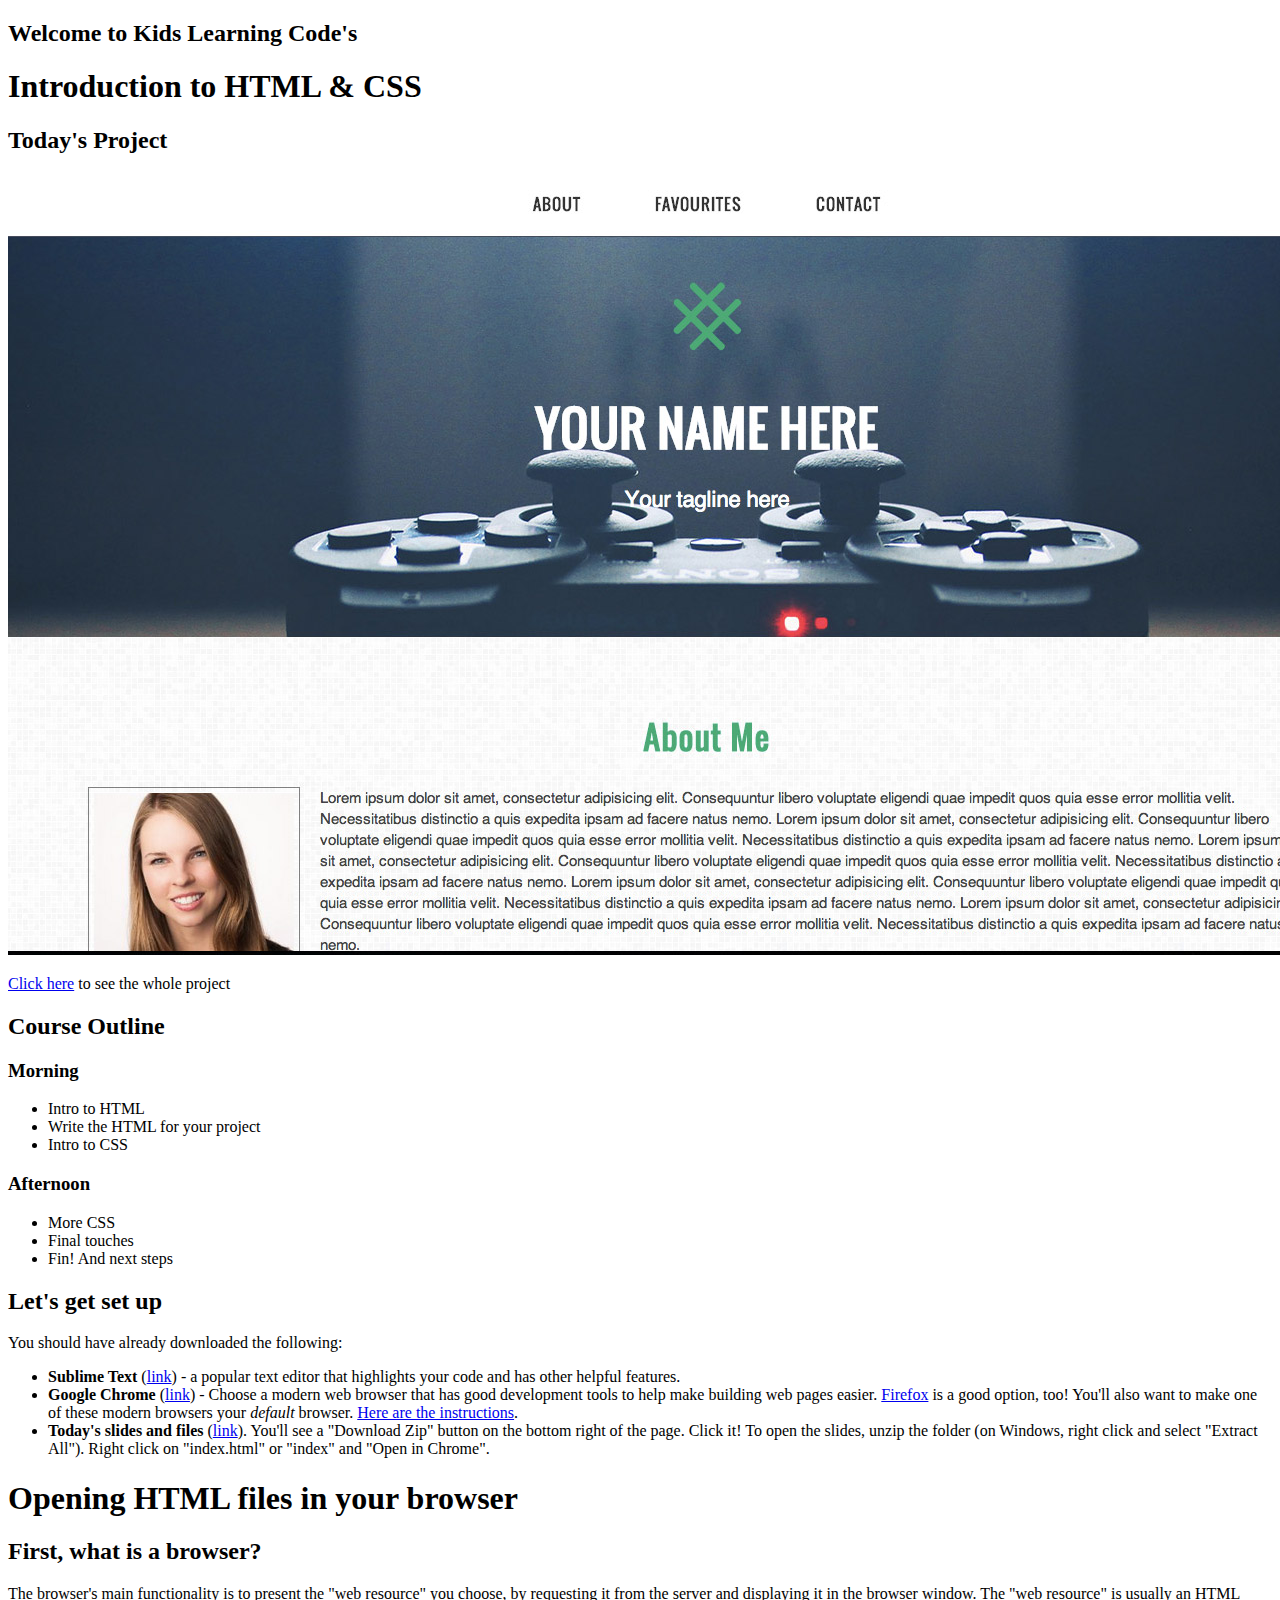
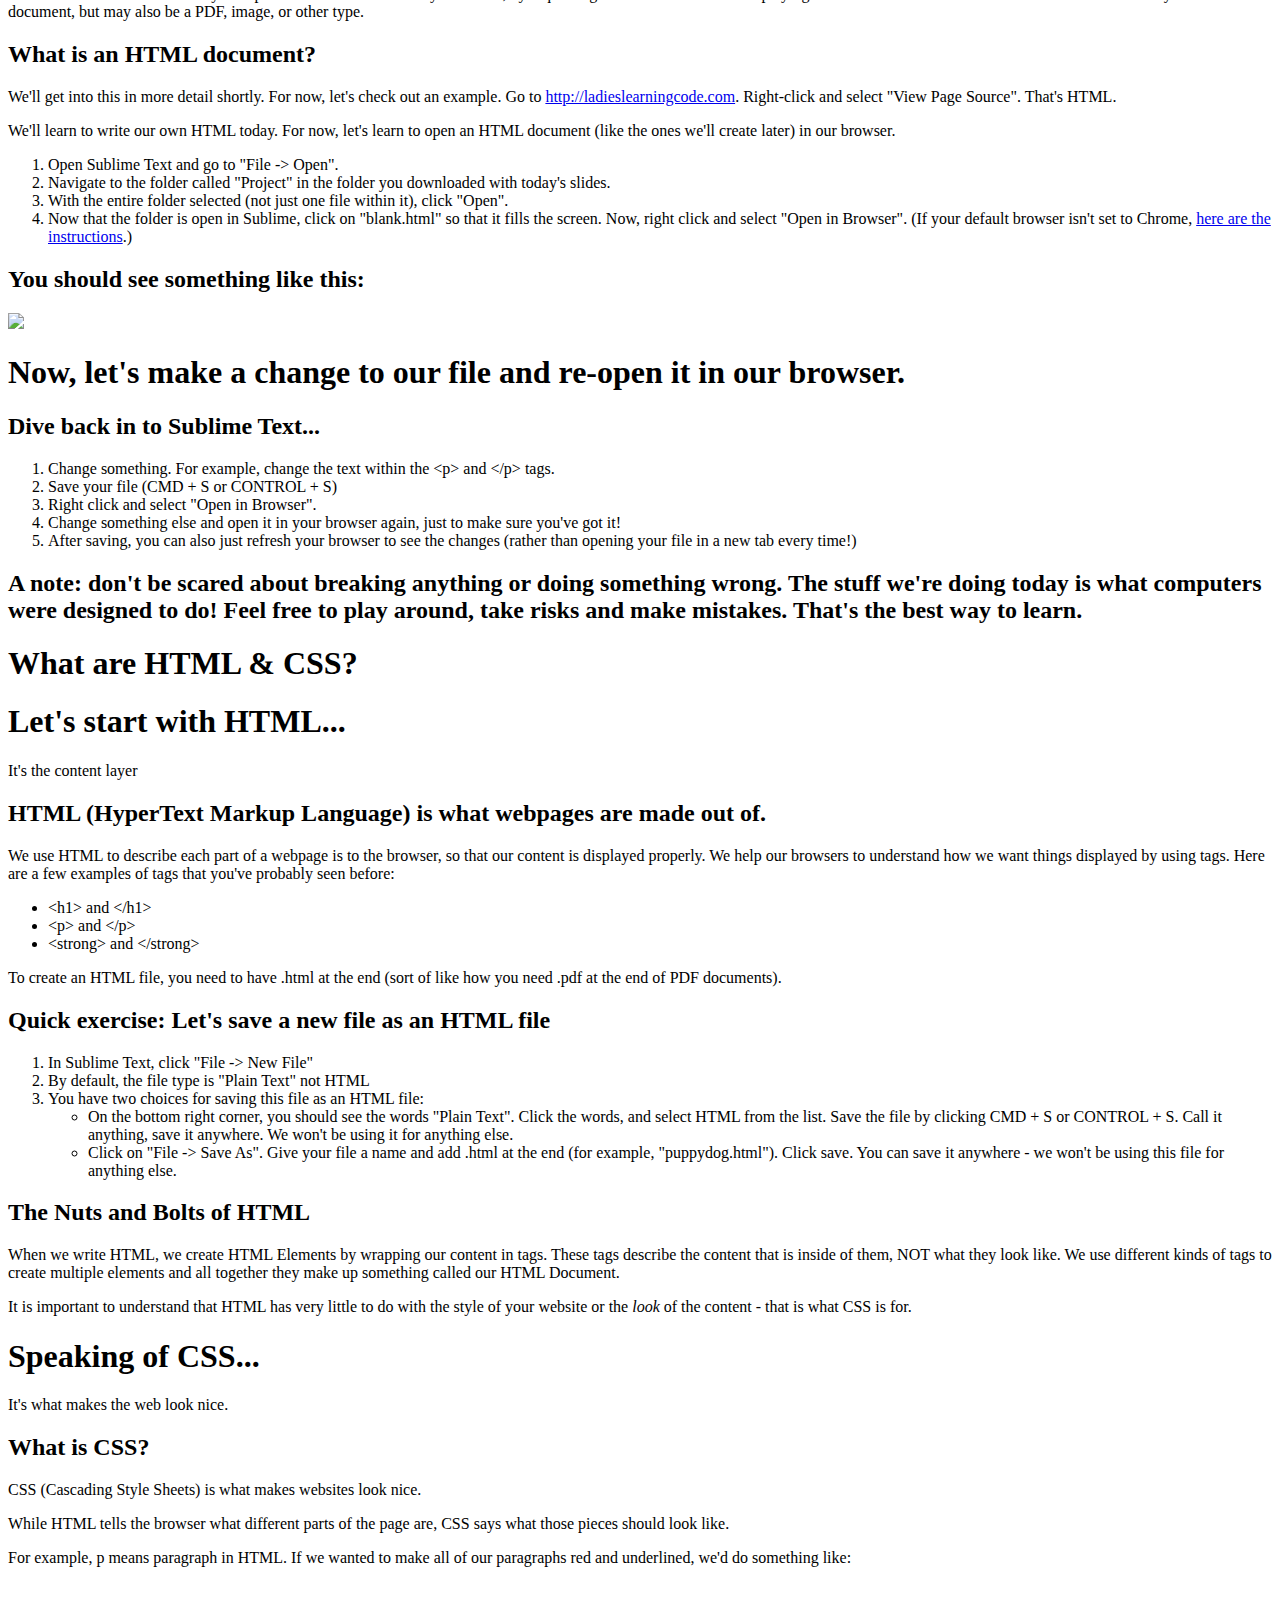
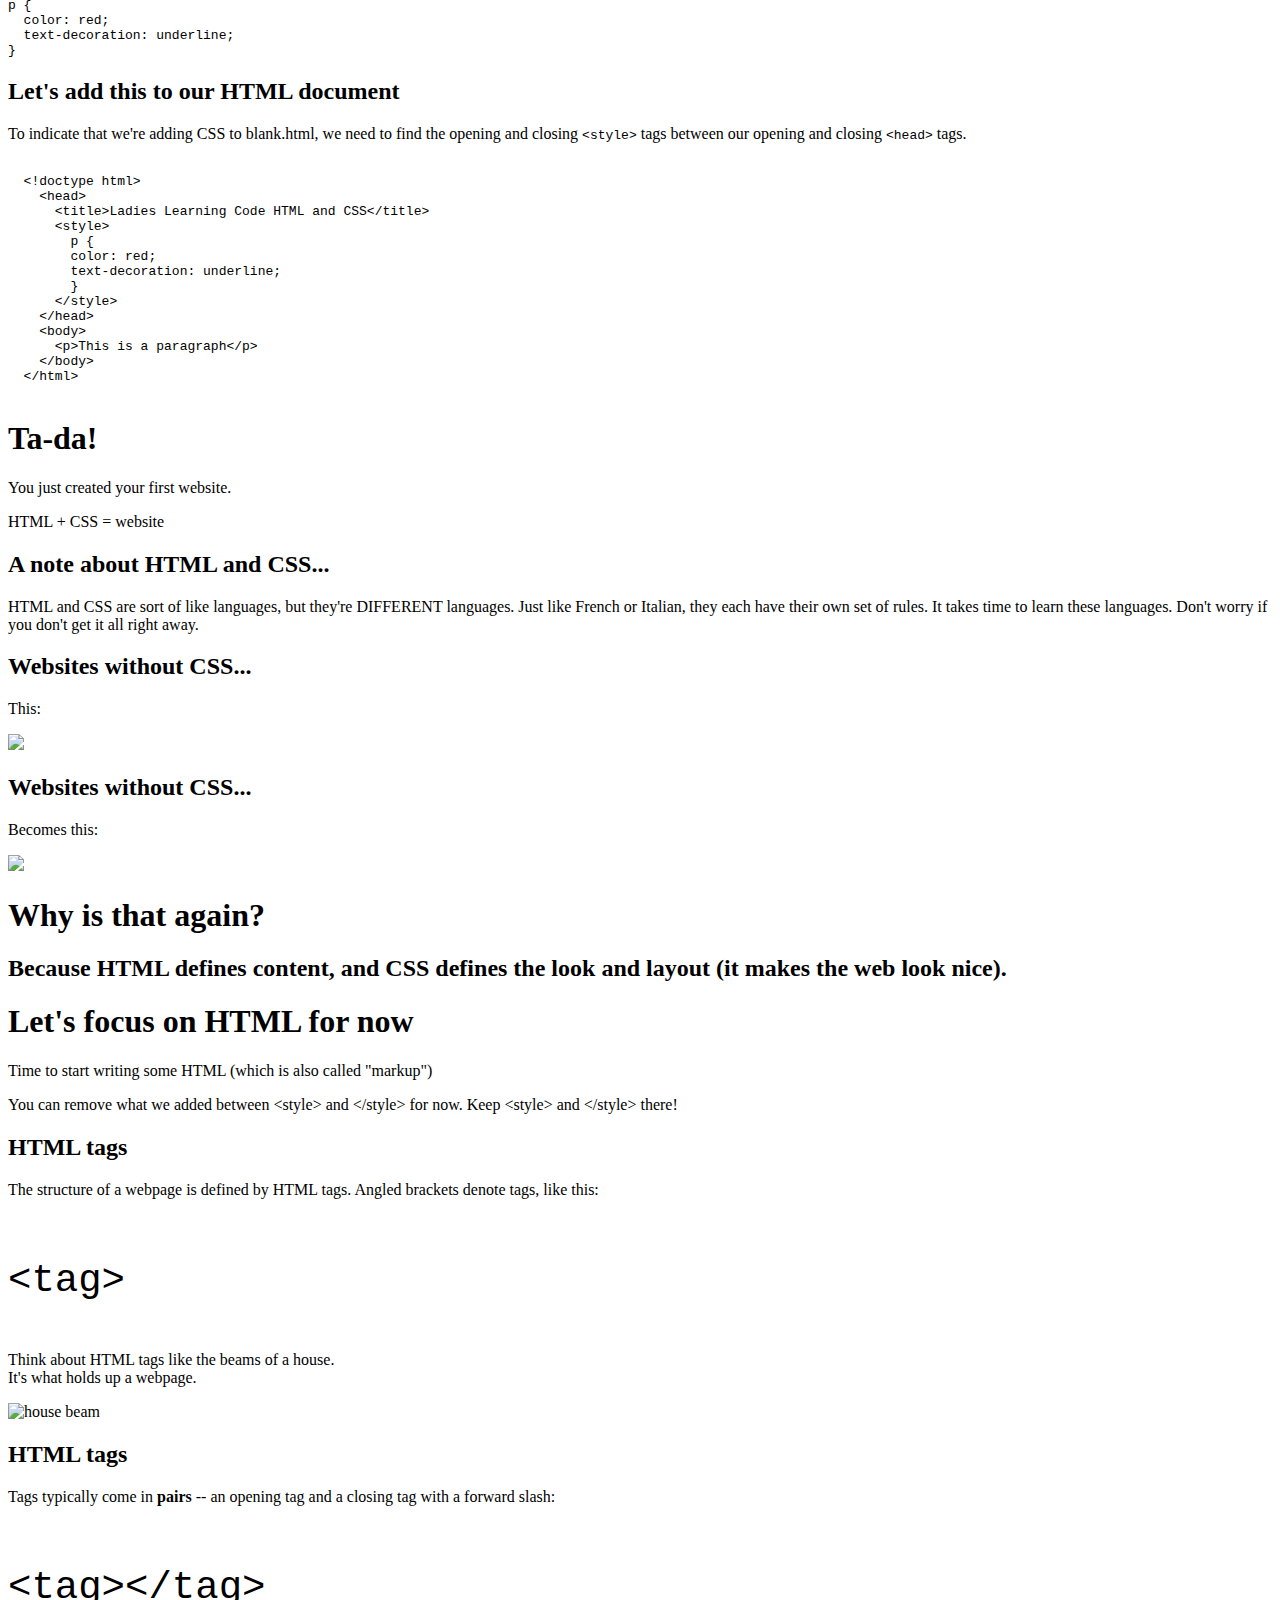
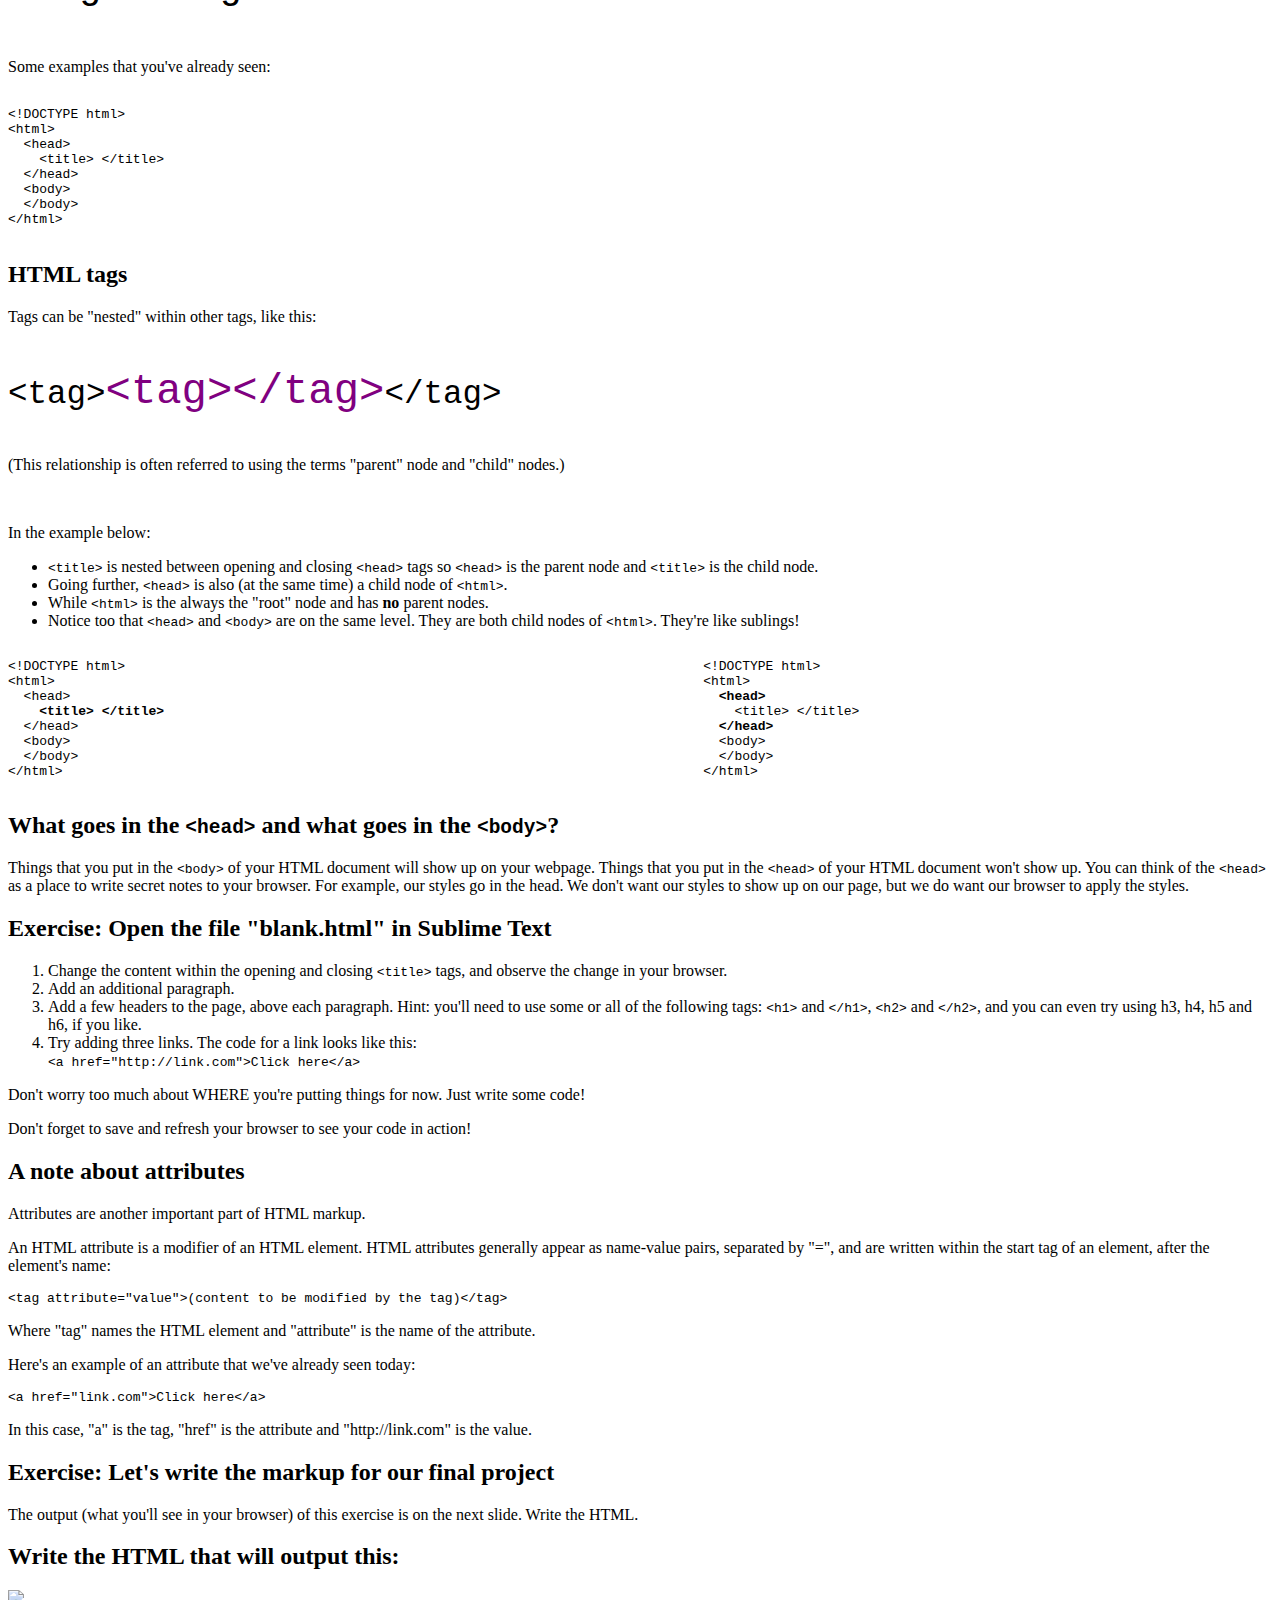
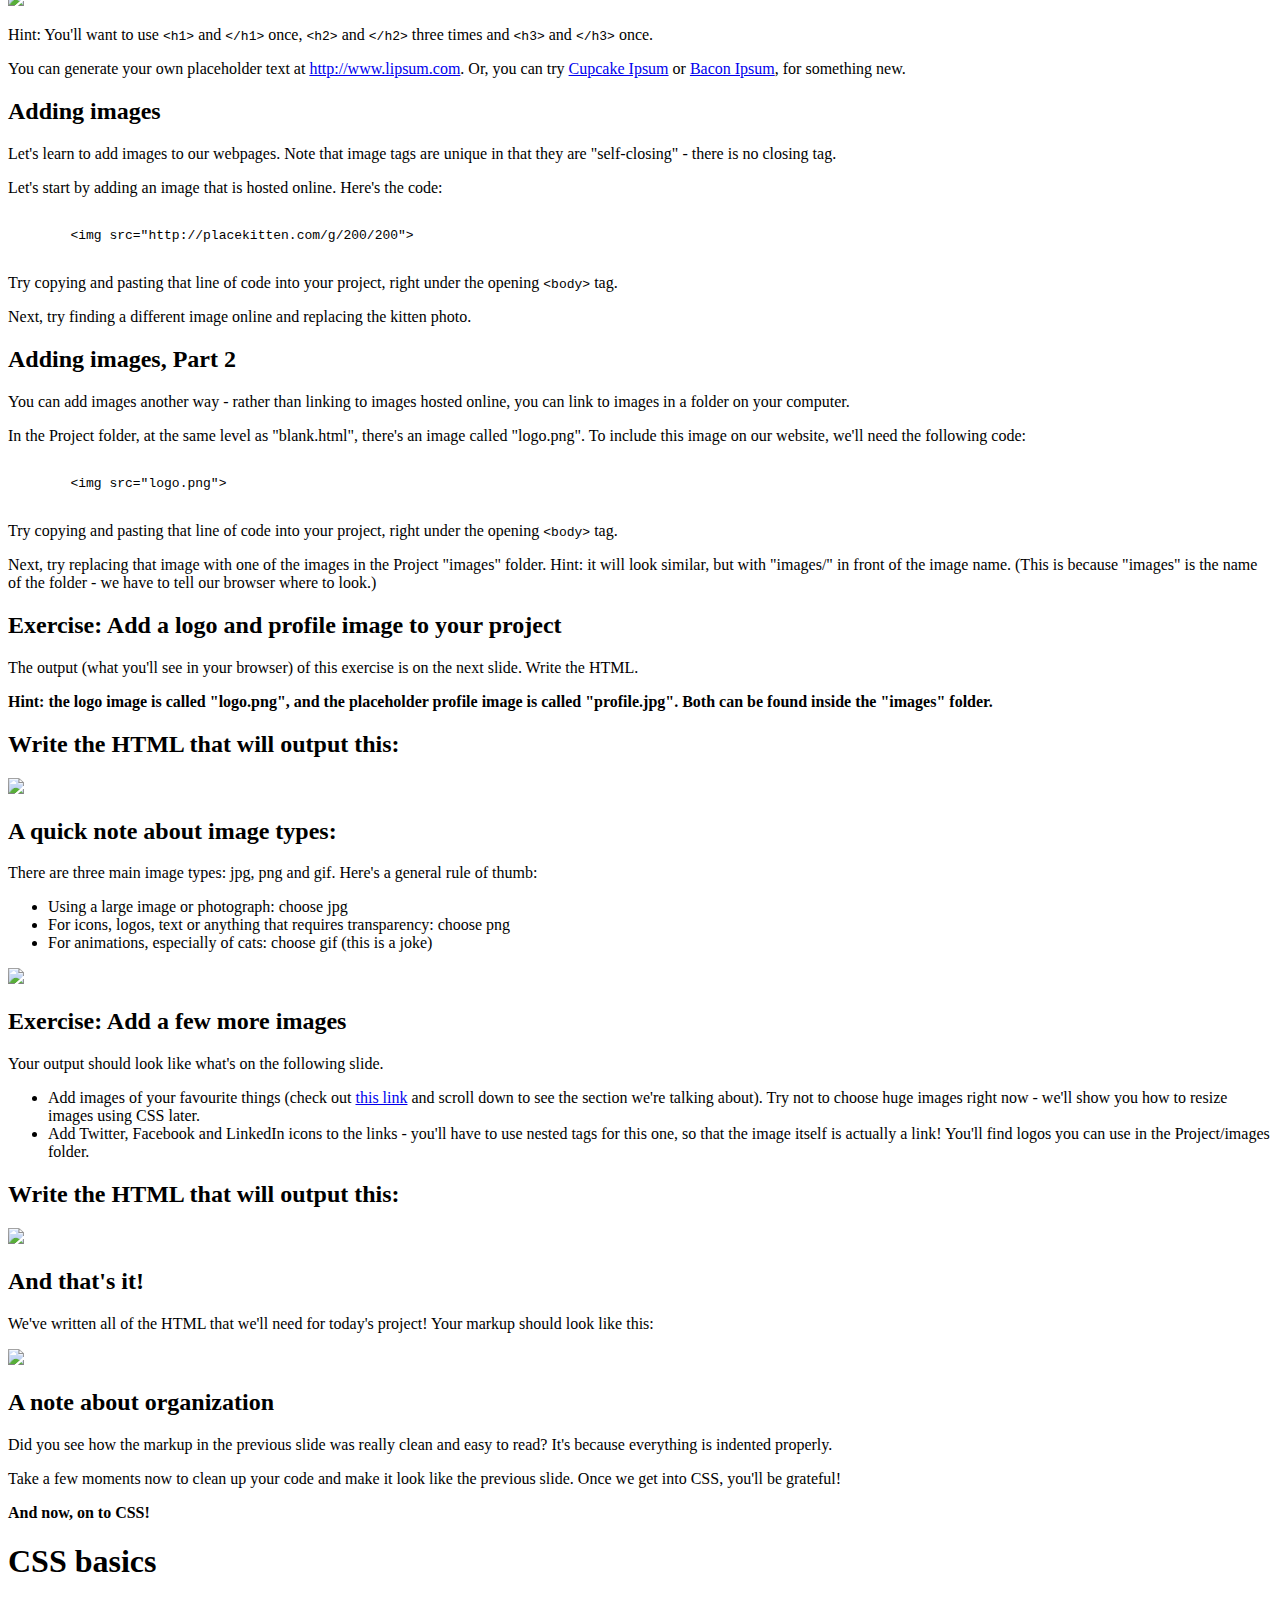
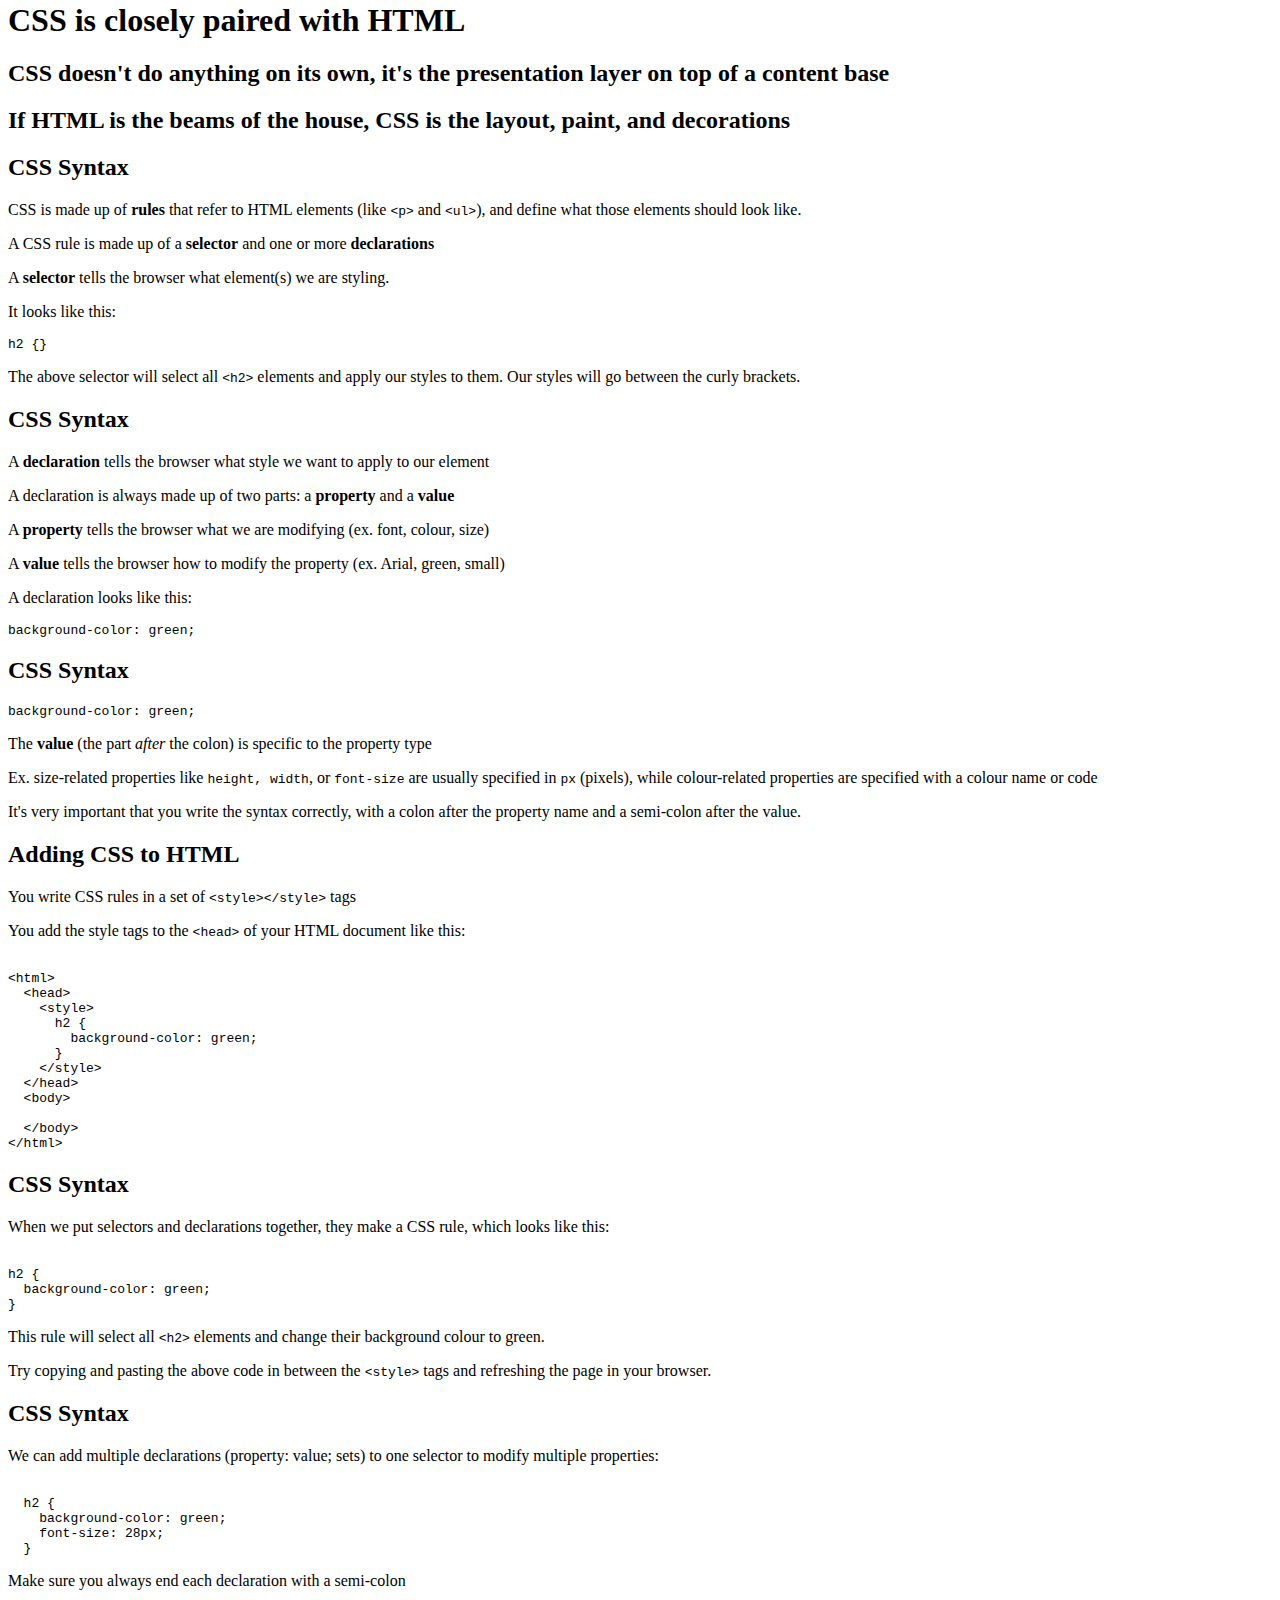
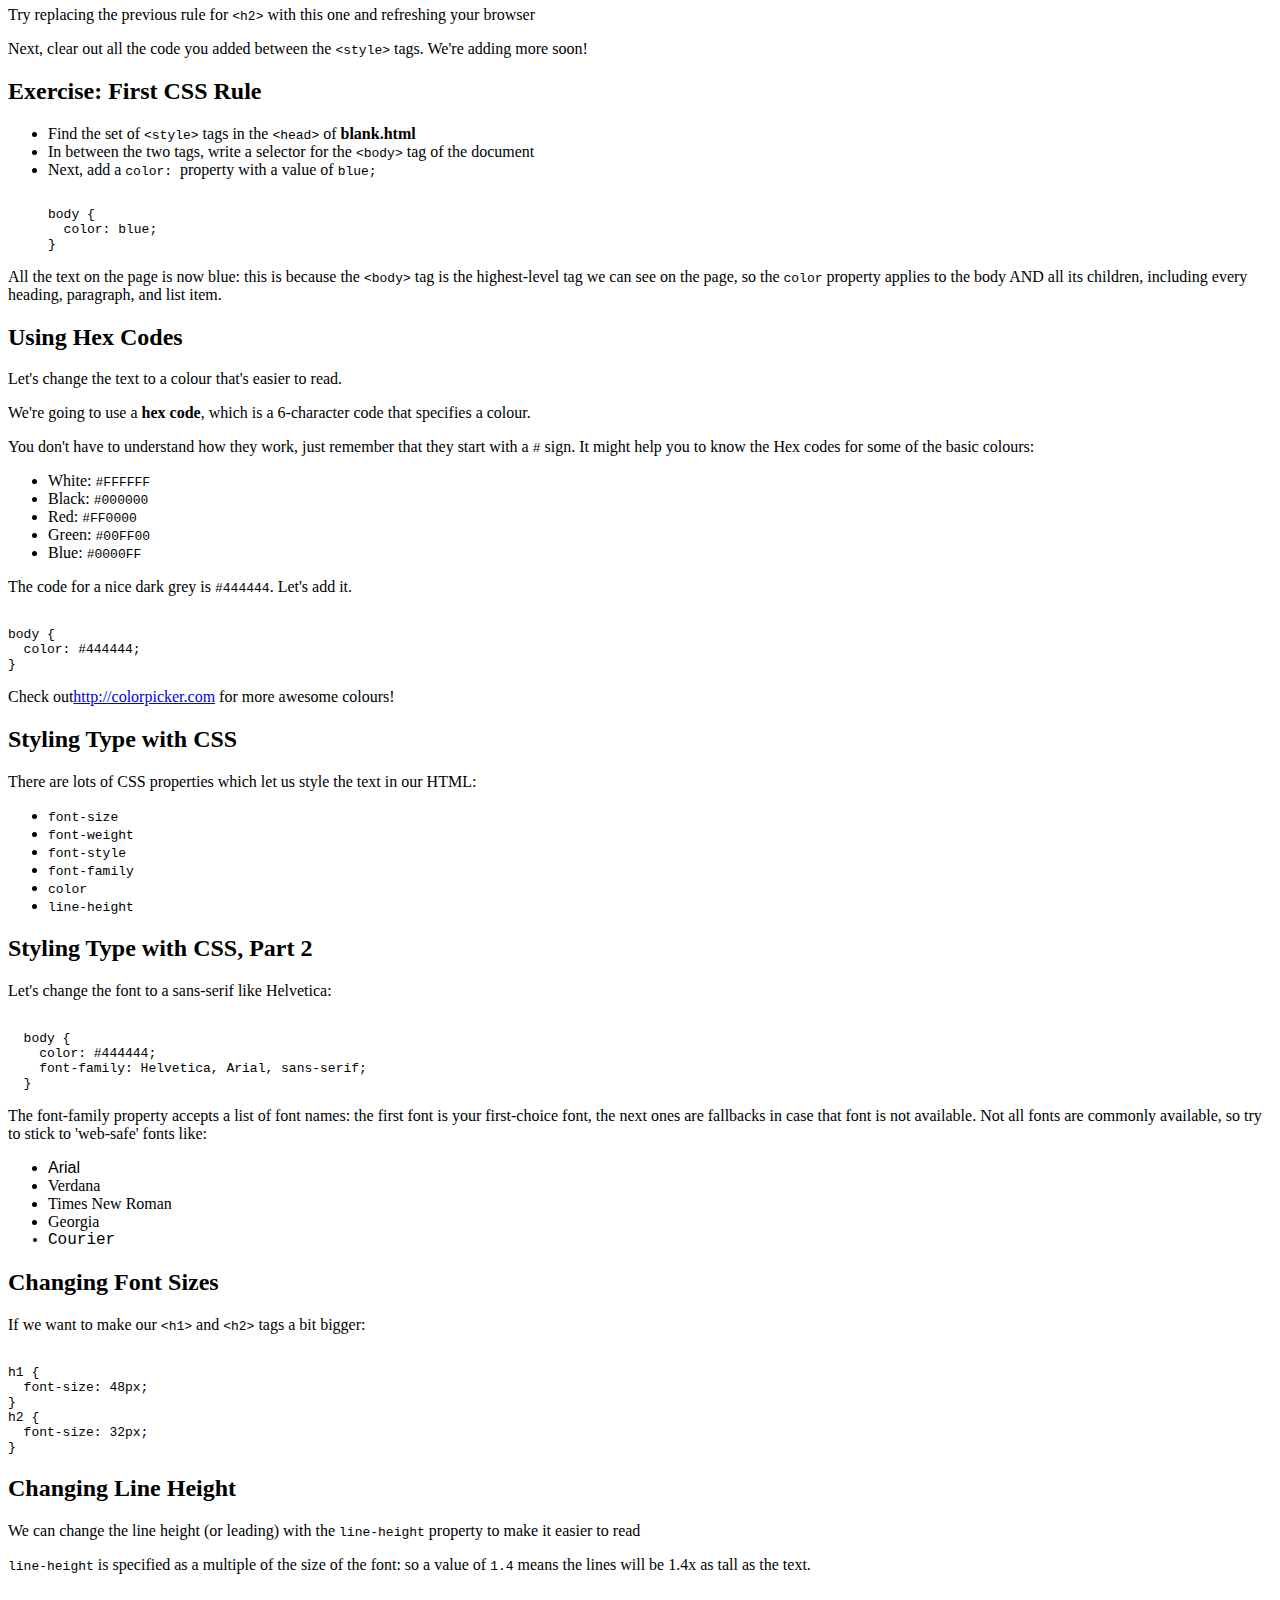
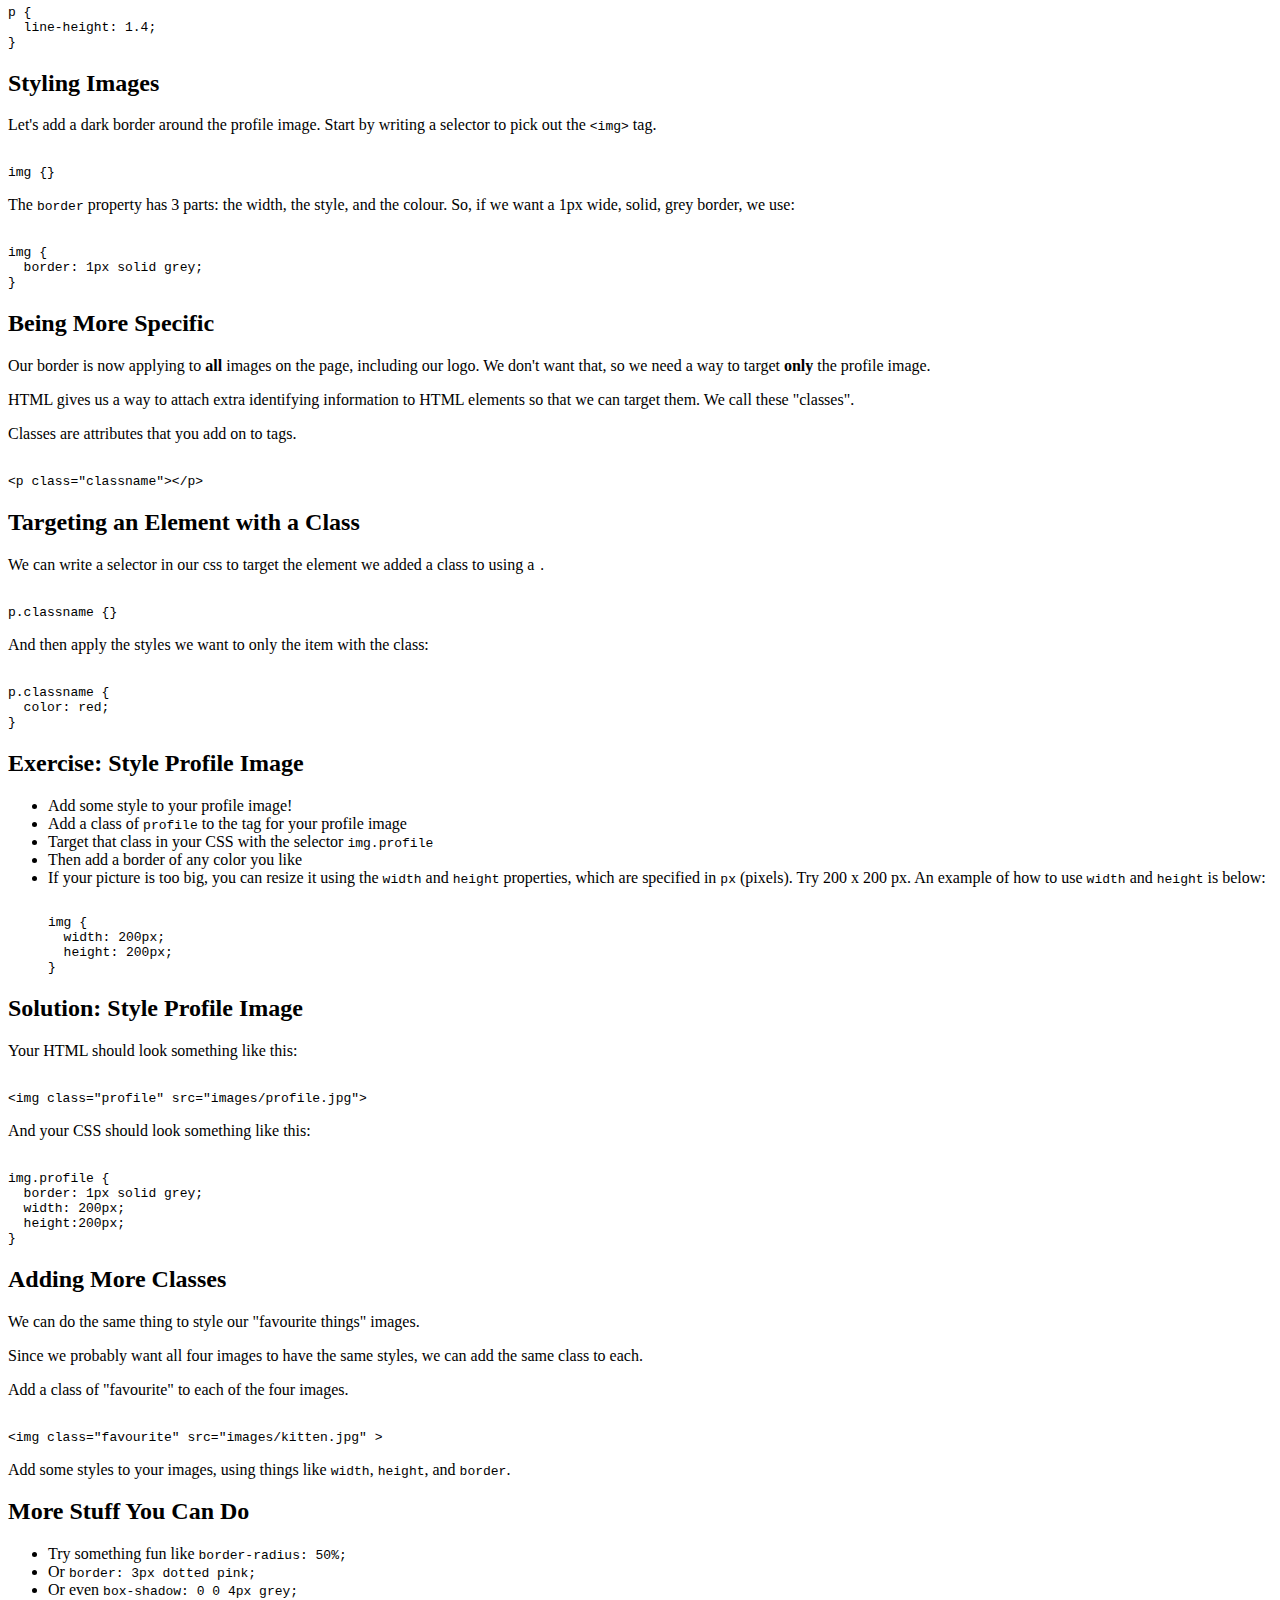
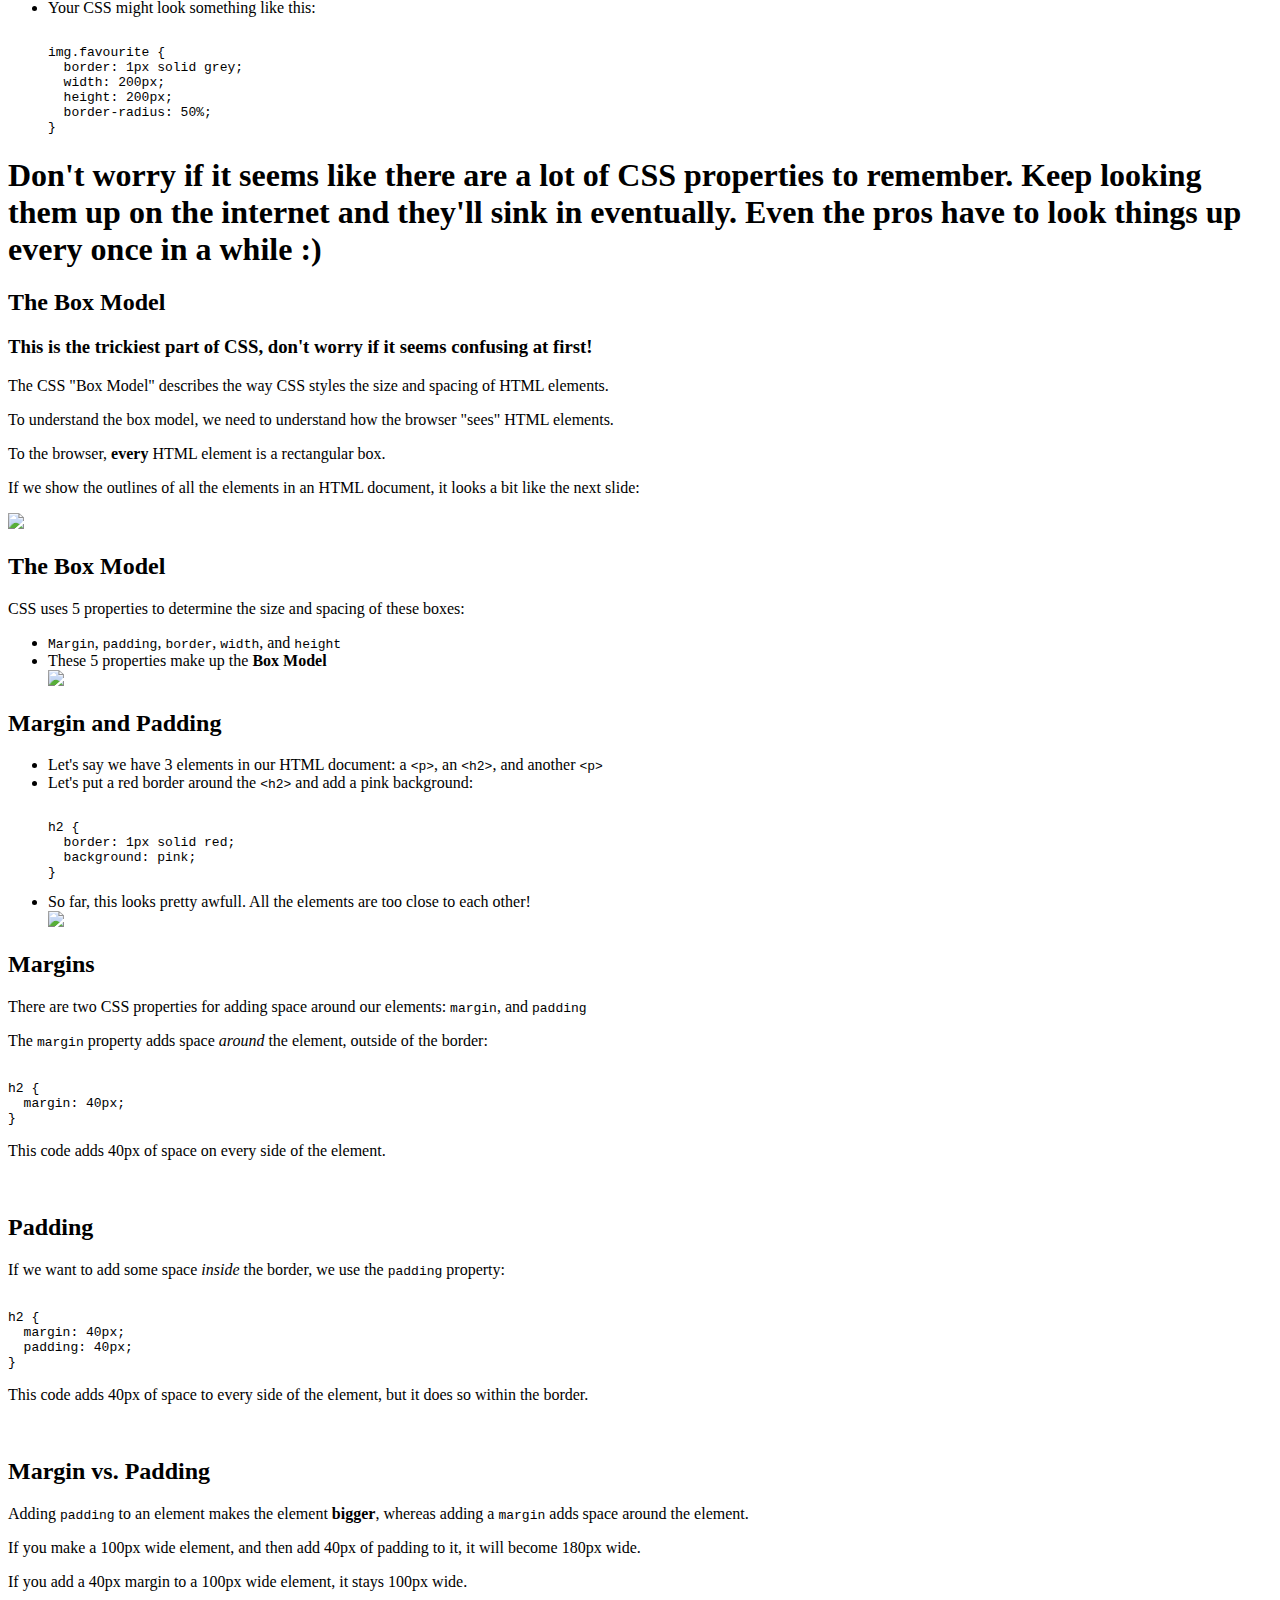
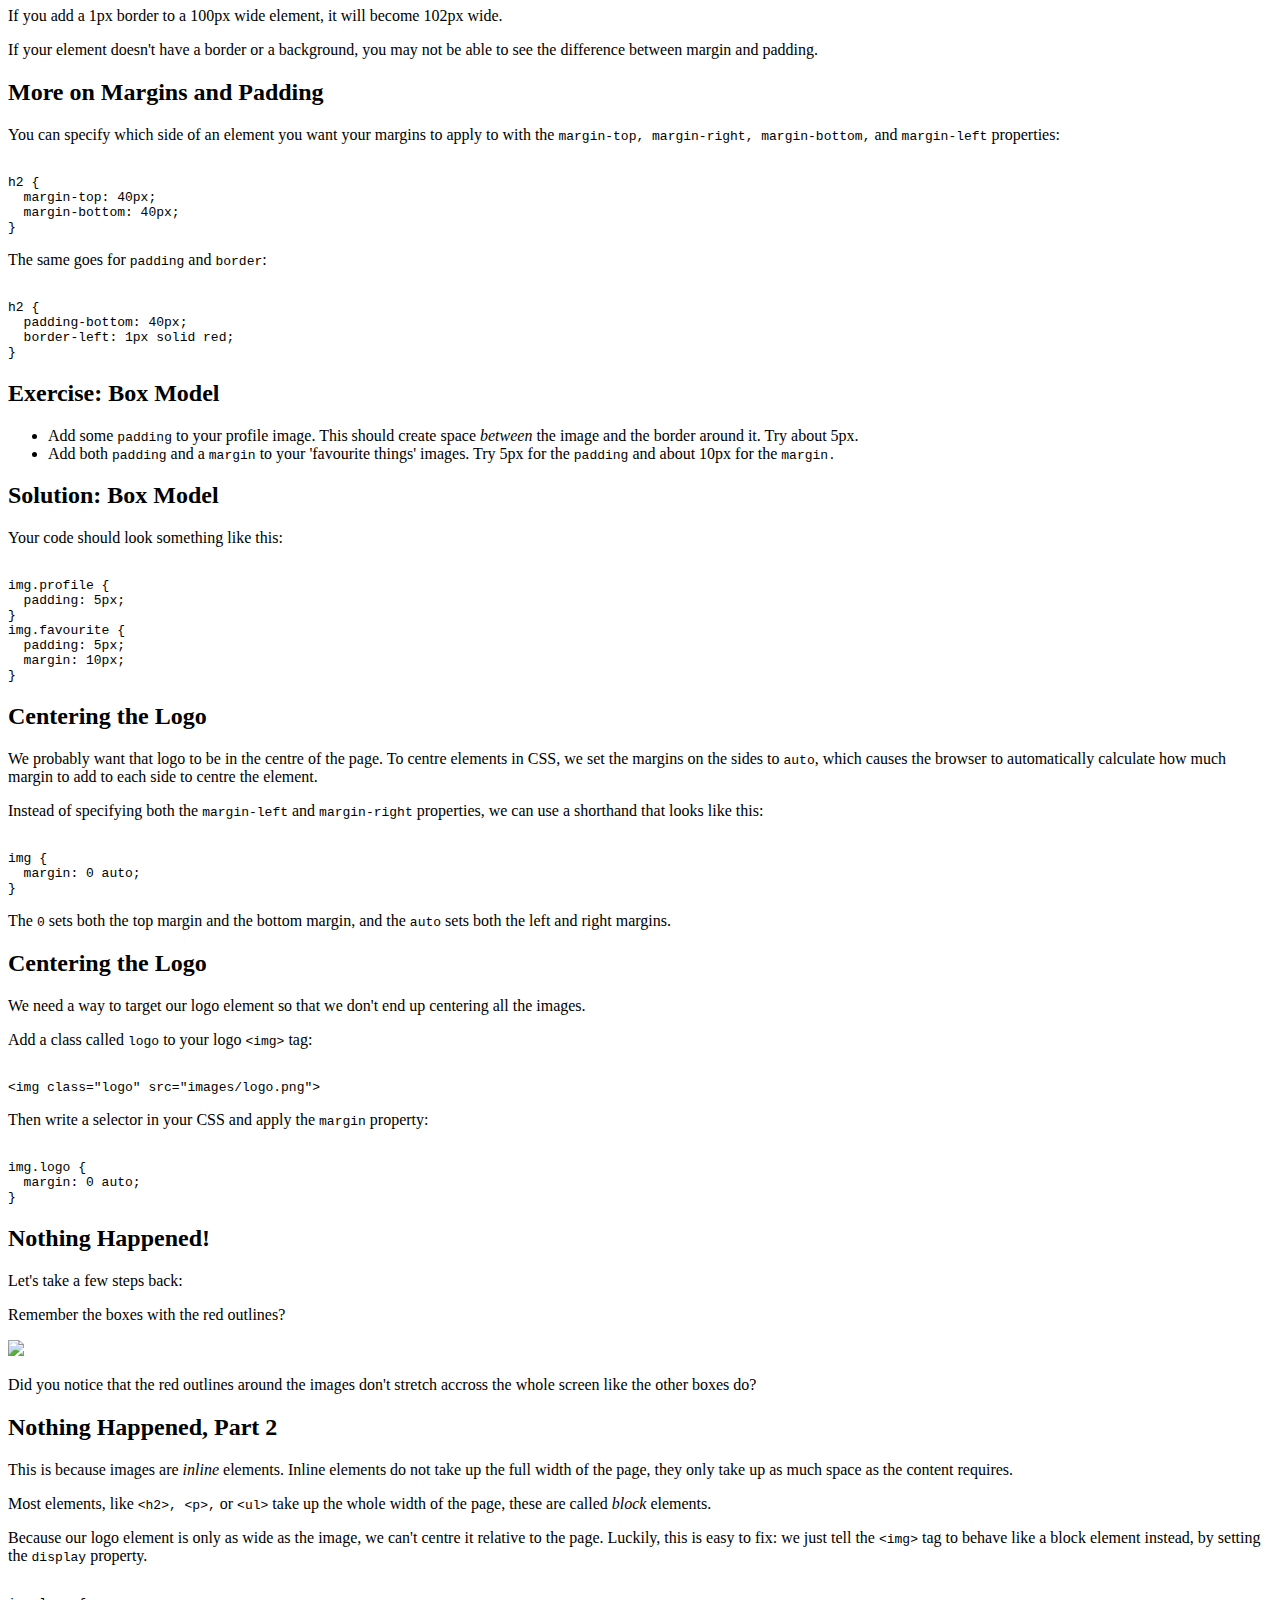
==== index.html @ 340ab6b1 "update project screenshot" ====
<!DOCTYPE html>
<html>
<head>
  <meta charset="utf-8">
  <title>Kids Learning Code - HTML &plus; CSS</title>
  <meta name="viewport" content="width=1280">

  <!-- CoderDeck core and extension CSS files -->
  <link rel="stylesheet" href="src/deck.js/core/deck.core.css" type="text/css">
  <link rel="stylesheet" href="src/deck.js/extensions/navigation/deck.navigation.css">
  <link rel="stylesheet" href="src/deck.js/extensions/status/deck.status.css">
  <link rel="stylesheet" href="src/deck.js/extensions/hash/deck.hash.css">
  <link rel="stylesheet" href="src/deck.js/extensions/menu/deck.menu.css">
  <link rel="stylesheet" href="src/css/prettify.css">
  <link rel="stylesheet" href="src/css/deck.coder.css">
  <link rel="stylesheet" href="src/codemirror/lib/codemirror.css">
  <link rel="stylesheet" href="src/codemirror/theme/default.css">
  <link rel="stylesheet" href="src/prism.css">

  <!-- Custom for LLC -->
  <link href='http://fonts.googleapis.com/css?family=Istok+Web' rel='stylesheet' type='text/css'>
  <link href='http://fonts.googleapis.com/css?family=Podkova' rel='stylesheet' type='text/css'>
  <link rel="stylesheet" id='style-theme-link' href="src/css/coderdeck.css" type="text/css" >
  <style type="text/css">

  </style>

  <script type="text/javascript">
    function showHint(answerContainerId) {
      var preTags = document.getElementById(answerContainerId).style.display = "block";
    }
  </script>
</head>

<body class="deck-container">
	<script type='text/coderdeck' id='coderdeck-default'>
	  <html>
	    <head>
	      <script src='src/jquery.min.js'>SCRIPTEND</head>
	    <body>CODE</body>
	  </html>
	  </script>

	  <script type='text/coderdeck' id='coderdeck-style-example'>
	  <html>
	    <title>test</title>
	    <style>CODE</style>
	    <body>
	      <h1>I'm a H1 heading</h1>
	      <h2>I'm a H2 heading</h2>
	      <p>Pargraph of text &lt;p&gt; here</p>
	      <div class='stuff'>I'm a div &lt;div&gt; with class "stuff"</div>
	      <div id='my-div'>I'm a &lt;div&gt; with id "my-div"</div>
	    </body>
	  </html>
	</script>

  <div id="presentation">
  <!-- **************************************** -->

    <!-- SLIDE: Workshop intro -->
    <article class='slide slide-title'>
      <div class="workshop_title">
        <h2>Welcome to Kids Learning Code's</h2>
        <h1>Introduction to HTML &amp; CSS</h1>
      </div>
    </article>

    <!-- SLIDE: Today's project -->
    <article class='slide slide-list'>
      <h2>Today's Project</h2>
      <a href="http://#"><img src="assets/project_screenshot.jpg"></a>
      <p><a href="http://tessalt.github.io/KLC-HTML-CSS-Teens/Project/final.html" target="_blank">Click here</a> to see the whole project</p>
    </article>

    <!-- SLIDE: Course Outline -->
    <article class='slide slide-list'>
      <h2>Course Outline</h2>
      <h3 style="margin-top: 1em;">Morning</h3>
      <ul>
        <li>Intro to HTML</li>
        <li>Write the HTML for your project</li>
        <li>Intro to CSS</li>
      </ul>
      <h3 style="margin-top: 1em;">Afternoon</h3>
      <ul>
        <li>More CSS</li>
        <li>Final touches</li>
        <li>Fin! And next steps</li>
      </ul>
    </article>

    <!-- SLIDE: Set up -->
    <article class='slide slide-list'>
      <h2>Let's get set up</h2>
      <p>You should have already downloaded the following:</p>
      <ul>
        <li><strong>Sublime Text</strong> (<a href="http://www.sublimetext.com/">link</a>) - a popular text editor that highlights your code and has other helpful features.</li>
        <li><strong>Google Chrome</strong> (<a href="https://www.google.com/intl/en/chrome/browser/">link</a>) - Choose a modern web browser that has good development tools to help make building web pages easier. <a href="http://www.mozilla.org/en-US/firefox/new/">Firefox</a> is a good option, too! You'll also want to make one of these modern browsers your <em>default</em> browser. <a href="https://support.google.com/chrome/answer/95417?hl=en">Here are the instructions</a>.</li>
        <li><strong>Today's slides and files</strong> (<a href="https://github.com/tessa-lt/LLC-HTML-CSS">link</a>). You'll see a "Download Zip" button on the bottom right of the page. Click it! To open the slides, unzip the folder (on Windows, right click and select "Extract All"). Right click on "index.html" or "index" and "Open in Chrome".</li>
      </ul>
    </article>

    <!-- SLIDE: Opening HTML files in your browser, Part 1 -->
    <article class='slide slide-list'>
      <h1>Opening HTML files in your browser</h1>
    </article>

    <!-- SLIDE: Opening HTML files in your browser, Part 2 -->
    <article class='slide slide-list'>
      <h2>First, what is a browser?</h2>
      <p>The browser's main functionality is to present the "web resource" you choose, by requesting it from the server and displaying it in the browser window. The "web resource" is usually an HTML document, but may also be a PDF, image, or other type.<p>
    </article>

    <!-- SLIDE: Opening HTML files in your browser, Part 3 -->
    <article class='slide slide-list'>
      <h2>What is an HTML document?</h2>
      <p>We'll get into this in more detail shortly. For now, let's check out an example. Go to <a href="http://ladieslearningcode.com">http://ladieslearningcode.com</a>. Right-click and select "View Page Source". That's HTML.</p>
      <p>We'll learn to write our own HTML today. For now, let's learn to open an HTML document (like the ones we'll create later) in our browser.</p>
      <ol>
        <li>Open Sublime Text and go to "File -> Open".</li>
        <li>Navigate to the folder called "Project" in the folder you downloaded with today's slides.</li>
        <li>With the entire folder selected (not just one file within it), click "Open".</li>
        <li>Now that the folder is open in Sublime, click on "blank.html" so that it fills the screen. Now, right click and select "Open in Browser". (If your default browser isn't set to Chrome, <a href="https://support.google.com/chrome/answer/95417?hl=en">here are the instructions</a>.)</li>
      </ol>
    </article>

    <!-- SLIDE: Opening HTML files in your browser, Part 4 -->
    <article class='slide slide-list'>
      <h2>You should see something like this:</h2>
      <div class="centered">
        <img src="assets/blank_output.jpg">
      </div>
    </article>

    <!-- SLIDE: Opening HTML files in your browser, Part 5 -->
    <article class='slide slide-list'>
      <h1>Now, let's make a change to our file and re-open it in our browser.</h1>
    </article>

    <!-- SLIDE: Opening HTML files in your browser, Part 6 -->
    <article class='slide slide-list'>
      <h2>Dive back in to Sublime Text...</h2>
      <ol>
        <li>Change something. For example, change the text within the &#60;p&#62; and &#60;/p&#62; tags.</li>
        <li>Save your file (CMD + S or CONTROL + S)</li>
        <li>Right click and select "Open in Browser".</li>
        <li>Change something else and open it in your browser again, just to make sure you've got it!</li>
        <li>After saving, you can also just refresh your browser to see the changes (rather than opening your file in a new tab every time!)</li>
      </ol>
    </article>

    <!-- SLIDE: You won't break anything -->
    <article class='slide slide-list'>
      <h2>A note: don't be scared about breaking anything or doing something wrong. The stuff we're doing today is what computers were designed to do! Feel free to play around, take risks and make mistakes. That's the best way to learn.</h2>
    </article>

    <!-- new slide -->
    <article class='slide slide-subhead'>
      <h1>What are HTML &#38; CSS?</h1>
    </article>

    <article class='slide slide-subhead'>
      <h1>Let's start with HTML...</h1>
      <p>It's the content layer</p>
    </article>

    <!-- new slide -->
    <article class='slide slide-list'>
      <h2>HTML (HyperText Markup Language) is what webpages are made out of.</h2>
      <p>We use HTML to describe each part of a webpage is to the browser, so that our content is displayed properly. We help our browsers to understand how we want things displayed by using tags. Here are a few examples of tags that you've probably seen before:</p>
      <ul>
        <li>&#60;h1&#62; and &#60;/h1&#62;</li>
        <li>&#60;p&#62; and &#60;/p&#62;</li>
        <li>&#60;strong&#62; and &#60;/strong&#62;</li>
      </ul>
      <p>To create an HTML file, you need to have .html at the end (sort of like how you need .pdf at the end of PDF documents).</p>
    </article>

    <!-- new slide -->
    <article class='slide slide-list'>
      <h2>Quick exercise: Let's save a new file as an HTML file</h2>
      <ol>
        <li>In Sublime Text, click "File -> New File"</li>
        <li>By default, the file type is "Plain Text" not HTML</li>
        <li>You have two choices for saving this file as an HTML file:</li>
          <ul>
            <li>On the bottom right corner, you should see the words "Plain Text". Click the words, and select HTML from the list. Save the file by clicking CMD + S or CONTROL + S. Call it anything, save it anywhere. We won't be using it for anything else.</li>
            <li>Click on "File -> Save As". Give your file a name and add .html at the end (for example, "puppydog.html"). Click save. You can save it anywhere - we won't be using this file for anything else.</li>
          </ul>
      </ol>
    </article>

    <!-- new slide -->
    <article class='slide slide-list'>
      <h2>The Nuts and Bolts of HTML</h2>
      <p>When we write HTML, we create HTML Elements by wrapping our content in tags. These tags describe the content that is inside of them, NOT what they look like. We use different kinds of tags to create multiple elements and all together they make up something called our HTML Document.</p>
      <p>It is important to understand that HTML has very little to do with the style of your website or the <em>look</em> of the content - that is what CSS is for.</p>
    </article>


    <!-- new slide -->
    <article class='slide slide-subhead'>
      <h1>Speaking of CSS...</h1>
      <p>It's what makes the web look nice.</p>
    </article>

    <!-- new slide -->
    <article class='slide slide-list'>
      <h2>What is CSS?</h2>
      <p>CSS (Cascading Style Sheets) is what makes websites look nice.</p>
      <p>While HTML tells the browser what different parts of the page are, CSS says what those pieces should look like.</p>
      <p>For example, p means paragraph in HTML. If we wanted to make all of our paragraphs red and underlined, we'd do something like:</p>
<pre><code class="language-css">
p {
  color: red;
  text-decoration: underline;
}
</code></pre>
    </article>

    <!-- new slide -->
    <article class='slide slide-list'>
      <h2>Let's add this to our HTML document</h2>
      <p>To indicate that we're adding CSS to blank.html, we need to find the opening and closing <code>&#60;style&#62;</code> tags between our opening and closing <code>&#60;head&#62;</code> tags.</p>
<pre class="language-markup"><code class="">
  &#60;!doctype html&#62;
    &#60;head&#62;
      &#60;title&#62;Ladies Learning Code HTML and CSS&#60;/title&#62;
      &#60;style&#62;
        p {
        color: red;
        text-decoration: underline;
        }
      &#60;/style&#62;
    &#60;/head&#62;
    &#60;body&#62;
      &#60;p&#62;This is a paragraph&#60;/p&#62;
    &#60;/body&#62;
  &#60;/html&#62;
      </code></pre>
    </article>

    <!-- new slide -->
    <article class='slide slide-subhead'>
      <h1>Ta-da!</h1>
      <p>You just created your first website.</p>
      <p>HTML + CSS = website</p>
    </article>

    <!-- new slide -->
    <article class='slide slide-list'>
      <h2>A note about HTML and CSS...</h2>
      <p>HTML and CSS are sort of like languages, but they're DIFFERENT languages. Just like French or Italian, they each have their own set of rules. It takes time to learn these languages. Don't worry if you don't get it all right away.</p>
    </article>

    <!-- SLIDE: Websites without CSS -->
    <article class='slide slide-list'>
      <h2>Websites without CSS...</h2>
      <p>This:</p>
      <img src="assets/llc_site_with_css.jpg">
    </article>

    <!-- SLIDE: Websites without CSS -->
    <article class='slide slide-list'>
      <h2>Websites without CSS...</h2>
      <p>Becomes this:</p>
      <img src="assets/llc_site_without_css.jpg">
    </article>

    <!-- SLIDE: What is a website? -->
    <article class='slide slide-subhead'>
      <h1>Why is that again?</h1>
      <h2>Because HTML defines content, and CSS defines the look and layout (it makes the web look nice).</h2>
    </article>

    <!-- SLIDE: What is a website? -->
    <article class='slide slide-subhead'>
      <h1>Let's focus on HTML for now</h1>
      <p>Time to start writing some HTML (which is also called "markup")</p>
      <p>You can remove what we added between &#60;style&#62; and &#60;/style&#62; for now. Keep &#60;style&#62; and &#60;/style&#62; there!</p>
    </article>

    <!-- SLIDE: HTML -->
    <article class='slide slide-list'>
      <h2>HTML tags</h2>
      <p>The structure of a webpage is defined by HTML <span class="keyword">tags</span>. Angled brackets denote tags, like this:</p>
      <p class="centered" style="font-size: 3em;"><code>&lt;tag&gt;</code></p>
      <p class="centered sidenote">Think about HTML tags like the beams of a house.<br />
        It's what holds up a webpage.</p>
      <p class="centered"><img src="assets/house_beam.jpg" width="300" height="232" alt="house beam" /></p>
    </article>

    <!-- SLIDE: HTML -->
    <article class='slide slide-list'>
      <h2>HTML tags</h2>
      <p>Tags typically come in <strong>pairs</strong> -- an opening tag and a closing tag with a forward slash:</p>
      <p class="centered" style="font-size: 3em;"><code>&lt;tag&gt;&lt;/tag&gt;</code></p>
      <p class="sidenote">Some examples that you've already seen:</p>
<pre class="language-markup"><code>
&lt;!DOCTYPE html&gt;
&lt;html>
  &lt;head&gt;
    &lt;title&gt; &lt;/title&gt;
  &lt;/head&gt;
  &lt;body&gt;
  &lt;/body&gt;
&lt;/html&gt;
</code>
</pre>
    </article>

   <!-- SLIDE: HTML -->
    <article class='slide slide-list' >
      <h2>HTML tags</h2>
      <p>Tags can be "nested" within other tags, like this:</p>
      <p class="centered" style="font-size: 2.5em;"><code>&lt;tag&gt;<span style="font-size: 1.3em; color: purple;">&lt;tag&gt;&lt;/tag&gt;</span>&lt;/tag&gt;</code></p>
      <p class="centered sidenote">(This relationship is often referred to using the terms "parent" node and "child" nodes.)</p>
      <br />
      <p class="sidenote" style="margin-bottom: 0px;">In the example below:</p>
      <ul class="sidenote">
        <li><code>&lt;title&gt;</code> is nested between opening and closing <code>&lt;head&gt;</code> tags so <code>&lt;head&gt;</code> is the parent node and <code>&lt;title&gt;</code> is the child node.</li>
        <li>Going further, <code>&lt;head&gt;</code> is also (at the same time) a child node of <code>&lt;html&gt;</code>.</li>
        <li>While <code>&lt;html&gt;</code> is the always the "root" node and has <strong>no</strong> parent nodes.</li>
        <li>Notice too that <code>&lt;head&gt;</code> and <code>&lt;body&gt;</code> are on the same level. They are both child nodes of <code>&lt;html&gt;</code>. They're like sublings!</li>
      </ul>
<pre style="width: 45%; float: left;">
&lt;!DOCTYPE html&gt;
&lt;html&gt;
  &lt;head&gt;
    <strong>&lt;title&gt;</strong> <strong>&lt;/title&gt;</strong>
  &lt;/head&gt;
  &lt;body&gt;
  &lt;/body&gt;
&lt;/html&gt;</pre>
<pre style="width: 45%; float: right;">
&lt;!DOCTYPE html&gt;
&lt;html&gt;
  <strong>&lt;head&gt;</strong>
    &lt;title&gt; &lt;/title&gt;
  <strong>&lt;/head&gt;</strong>
  &lt;body&gt;
  &lt;/body&gt;
&lt;/html&gt;</pre>
<br clear="all" />
    </article>

    <!-- SLIDE: HTML -->
    <article class='slide slide-list'>
      <h2>What goes in the <code>&lt;head&gt;</code> and what goes in the <code>&lt;body&gt;</code>?</h2>
      <p>Things that you put in the <code>&lt;body&gt;</code> of your HTML document will show up on your webpage. Things that you put in the <code>&lt;head&gt;</code> of your HTML document won't show up. You can think of the <code>&lt;head&gt;</code> as a place to write secret notes to your browser. For example, our styles go in the head. We don't want our styles to show up on our page, but we do want our browser to apply the styles.</p>
    </article>

    <!-- SLIDE: HTML -->
    <article class='slide slide-list'>
      <h2>Exercise: Open the file "blank.html" in Sublime Text</h2>
      <ol>
        <li>Change the content within the opening and closing <code>&lt;title&gt;</code> tags, and observe the change in your browser.</li>
        <li>Add an additional paragraph.</li>
        <li>Add a few headers to the page, above each paragraph. Hint: you'll need to use some or all of the following tags: <code>&lt;h1&gt;</code> and <code>&lt;/h1&gt;</code>, <code>&lt;h2&gt;</code> and <code>&lt;/h2&gt;</code>, and you can even try using h3, h4, h5 and h6, if you like.</li>
        <li>Try adding three links. The code for a link looks like this:<br><code>&lt;a href="http://link.com"&gt;Click here&lt;/a&gt;</code>
      </ol>
      <p>Don't worry too much about WHERE you're putting things for now. Just write some code!</p>
      <p>Don't forget to save and refresh your browser to see your code in action!</p>
    </article>

    <!-- SLIDE: HTML -->
    <article class='slide slide-list'>
      <h2>A note about attributes</h2>
      <p>Attributes are another important part of HTML markup.</p>
      <p>An HTML attribute is a modifier of an HTML element. HTML attributes generally appear as name-value pairs, separated by "=", and are written within the start tag of an element, after the element's name:</p>
        <pre><code>&lt;tag attribute="value"&gt;(content to be modified by the tag)&lt;/tag&gt;</code></pre>
      <p>Where "tag" names the HTML element and "attribute" is the name of the attribute.</p>
      <p>Here's an example of an attribute that we've already seen today:</p>
        <pre><code>&lt;a href="link.com"&gt;Click here&lt;/a&gt;</code></pre>
      <p>In this case, "a" is the tag, "href" is the attribute and "http://link.com" is the value.</p>
    </article>

    <!-- SLIDE: HTML -->
    <article class='slide slide-list'>
      <h2>Exercise: Let's write the markup for our final project</h2>
      <p>The output (what you'll see in your browser) of this exercise is on the next slide. Write the HTML.</p>
    </article>

    <!-- SLIDE: HTML -->
    <article class='slide slide-list'>
      <h2>Write the HTML that will output this:</h2>
      <img src="assets/step_1_output.jpg">
      <p>Hint: You'll want to use <code>&lt;h1&gt;</code> and <code>&lt;/h1&gt;</code> once, <code>&lt;h2&gt;</code> and <code>&lt;/h2&gt;</code> three times and <code>&lt;h3&gt;</code> and <code>&lt;/h3&gt;</code> once.</p>
      <p>You can generate your own placeholder text at <a href="http://www.lipsum.com/">http://www.lipsum.com</a>. Or, you can try <a href="http://cupcakeipsum.com/">Cupcake Ipsum</a> or <a href="http://baconipsum.com/">Bacon Ipsum</a>, for something new.
    </article>

    <!-- SLIDE: HTML -->
    <article class='slide slide-list'>
      <h2>Adding images</h2>
      <p>Let's learn to add images to our webpages. Note that image tags are unique in that they are "self-closing" - there is no closing tag.</p>
      <p>Let's start by adding an image that is hosted online. Here's the code:</p>
      <pre><code class="language-markup">
        &lt;img src="http://placekitten.com/g/200/200"&gt;
      </code></pre>
      <p>Try copying and pasting that line of code into your project, right under the opening <code>&lt;body&gt;</code> tag.</p>
      <p>Next, try finding a different image online and replacing the kitten photo.</p>
    </article>

    <!-- SLIDE: HTML -->
    <article class='slide slide-list'>
      <h2>Adding images, Part 2</h2>
      <p>You can add images another way - rather than linking to images hosted online, you can link to images in a folder on your computer.</p>
      <p>In the Project folder, at the same level as "blank.html", there's an image called "logo.png". To include this image on our website, we'll need the following code:</p>
      <pre><code class="language-markup">
        &lt;img src="logo.png"&gt;
      </code></pre>
      <p>Try copying and pasting that line of code into your project, right under the opening <code>&lt;body&gt;</code> tag.</p>
      <p>Next, try replacing that image with one of the images in the Project "images" folder. Hint: it will look similar, but with "images/" in front of the image name. (This is because "images" is the name of the folder - we have to tell our browser where to look.)</p>
    </article>

    <!-- SLIDE: HTML -->
    <article class='slide slide-list'>
      <h2>Exercise: Add a logo and profile image to your project</h2>
      <p>The output (what you'll see in your browser) of this exercise is on the next slide. Write the HTML.</p>
      <p><strong>Hint: the logo image is called "logo.png", and the placeholder profile image is called "profile.jpg". Both can be found inside the "images" folder.</strong></p>
    </article>

    <!-- SLIDE: HTML -->
    <article class='slide slide-list'>
      <h2>Write the HTML that will output this:</h2>
      <img src="assets/step_2_output.jpg">
    </article>

    <!-- SLIDE: HTML -->
    <article class='slide slide-list'>
      <h2>A quick note about image types:</h2>
      <p>There are three main image types: jpg, png and gif. Here's a general rule of thumb:</p>
      <ul>
        <li>Using a large image or photograph: choose jpg</li>
        <li>For icons, logos, text or anything that requires transparency: choose png</li>
        <li>For animations, especially of cats: choose gif (this is a joke)</li>
      </ul>
      <div class="centered">
        <img src="http://1-ps.googleusercontent.com/h/www.catgifpage.com/gifs/182.gif.pagespeed.ce.S3pBqCa_-u.gif">
      </div>
    </article>

    <!-- SLIDE: HTML -->
    <article class='slide slide-list'>
      <h2>Exercise: Add a few more images</h2>
      <p>Your output should look like what's on the following slide.</p>
      <ul>
        <li>Add images of your favourite things (check out <a href="http://tessalt.github.io/LLC-HTML-CSS/Project/final.html">this link</a> and scroll down to see the section we're talking about). Try not to choose huge images right now - we'll show you how to resize images using CSS later.</li>
        <li>Add Twitter, Facebook and LinkedIn icons to the links - you'll have to use nested tags for this one, so that the image itself is actually a link! You'll find logos you can use in the Project/images folder.</li>
      </ul>
    </article>

    <!-- SLIDE: HTML -->
    <article class='slide slide-list'>
      <h2>Write the HTML that will output this:</h2>
      <img src="assets/step_3_output.jpg">
    </article>

    <!-- SLIDE: HTML -->
    <article class='slide slide-list'>
      <h2>And that's it!</h2>
      <p>We've written all of the HTML that we'll need for today's project! Your markup should look like this:</p>
      <img src="assets/result_after_step_3.jpg">
    </article>

    <!-- SLIDE: HTML -->
    <article class='slide slide-list'>
      <h2>A note about organization</h2>
      <p>Did you see how the markup in the previous slide was really clean and easy to read? It's because everything is indented properly.</p>
      <p>Take a few moments now to clean up your code and make it look like the previous slide. Once we get into CSS, you'll be grateful!</p>
      <p><strong>And now, on to CSS!</strong></p>
    </article>

    <!-- END OF HTML SECTION -->

    <!-- SLIDE: CSS Basics -->
    <article class='slide slide-subhead'>
      <h1>CSS basics</h1>
    </article>

    <!-- SLIDE: CSS and HTML -->
    <article class="slide slide-subhead">
      <h1>CSS is closely paired with HTML</h1>
      <h2>CSS doesn't do anything on its own, it's the presentation layer on top of a content base</h2>
      <h2>If HTML is the beams of the house, CSS is the layout, paint, and decorations</h2>
    </article>

    <!-- SLIDE: CSS Syntax 1 -->
    <article class="slide slide-list">
      <h2>CSS Syntax</h2>
        <p>CSS is made up of <strong>rules</strong> that refer to HTML elements (like <code>&lt;p></code> and <code>&lt;ul></code>), and define what those elements should look like.</p>
        <p>A CSS rule is made up of a <strong>selector</strong> and one or more <strong>declarations</strong></p>
        <p>A <strong>selector</strong> tells the browser what element(s) we are styling.</p>
        <p>It looks like this:</p>
        <pre><code class="language-css">h2 {}</code></pre>
        <p>The above selector will select all <code>&lt;h2></code> elements and apply our styles to them. Our styles will go between the curly brackets.</p>
    </article>

    <!-- SLIDE: CSS Syntax 2 -->
    <article class="slide slide-list">
      <h2>CSS Syntax</h2>
      <p>A <strong>declaration</strong> tells the browser what style we want to apply to our element</p>
      <p>A declaration is always made up of two parts: a <strong>property</strong> and a <strong>value</strong></p>
      <p>A <strong>property</strong> tells the browser what we are modifying (ex. font, colour, size)</p>
      <p>A <strong>value</strong> tells the browser how to modify the property (ex. Arial, green, small)</p>
      <p>A declaration looks like this:</p>
        <pre><code class="language-css">background-color: green;</code></pre>
    </article>

    <!-- SLIDE CSS Syntax 2.1 -->
    <article class="slide slide-list">
      <h2>CSS Syntax</h2>
        <pre><code class="language-css">background-color: green;</code></pre>
        <p>The <strong>value</strong> (the part <em>after</em> the colon) is specific to the property type</p>
        <p>Ex. size-related properties like <code>height, width</code>, or <code>font-size</code> are usually specified in <code>px</code> (pixels), while colour-related properties are specified with a colour name or code</p>
        <p>It's very important that you write the syntax correctly, with a colon after the property name and a semi-colon after the value.</p>
    </article>

    <!-- SLIDE Adding Style Tags -->
    <article class="slide slide-list">
      <h2>Adding CSS to HTML</h2>
      <p>You write CSS rules in a set of <code>&lt;style>&lt;/style></code> tags</p>
      <p>You add the style tags to the <code>&lt;head></code> of your HTML document like this:</p>
<pre><code class="language-markup">
&lt;html>
  &lt;head>
    &lt;style>
      h2 {
        background-color: green;
      }
    &lt;/style>
  &lt;/head>
  &lt;body>

  &lt;/body>
&lt;/html>
</code></pre>
      </ul>
    </article>

    <!-- SLIDE: CSS Syntax 3 -->
    <article class="slide slide-list">
      <h2>CSS Syntax</h2>
      <p>When we put selectors and declarations together, they make a CSS rule, which looks like this: </p>
<pre><code class="language-css">
h2 {
  background-color: green;
}
</code></pre>
        <p>This rule will select all <code>&lt;h2></code> elements and change their background colour to green.</p>
        <p>Try copying and pasting the above code in between the <code>&lt;style></code> tags and refreshing the page in your browser.</p>
    </article>

    <!-- SLIDE: CSS Syntax 4 -->
    <article class="slide slide-list">
      <h2>CSS Syntax</h2>
      <p>We can add multiple declarations (property: value; sets) to one selector to modify multiple properties:</p>
<pre><code class="language-css">
  h2 {
    background-color: green;
    font-size: 28px;
  }
</code></pre>
        <p>Make sure you always end each declaration with a semi-colon</p>
        <p>Try replacing the previous rule for <code>&lt;h2></code> with this one and refreshing your browser</p>
        <p>Next, clear out all the code you added between the <code>&lt;style></code> tags. We're adding more soon!</p>
    </article>

    <!-- SLIDE CSS First -->
    <article class="slide slide-list">
      <h2>Exercise: First CSS Rule</h2>
      <ul>
        <li>Find the set of <code>&lt;style></code> tags in the <code>&lt;head></code> of <strong>blank.html</strong></li>
        <li>In between the two tags, write a selector for the <code>&lt;body></code> tag of the document</li>
        <li>Next, add a <code>color: </code> property with a value of <code>blue;</code></li>
<pre><code class="language-css">
body {
  color: blue;
}
</code></pre>
      </ul>
      <p>All the text on the page is now blue: this is because the <code>&lt;body></code> tag is the highest-level tag we can see on the page, so the <code>color</code> property applies to the body AND all its children, including every heading, paragraph, and list item.</p>
    </article>

    <!-- SLIDE CSS Color Change -->
    <article class="slide slide-list">
      <h2>Using Hex Codes</h2>
      <p>Let's change the text to a colour that's easier to read.</p>
      <p>We're going to use a <strong>hex code</strong>, which is a 6-character code that specifies a colour.</p>
      <p>You don't have to understand how they work, just remember that they start with a <code>#</code> sign. It might help you to know the Hex codes for some of the basic colours:</p>
      <ul>
        <li>White: <code>#FFFFFF</code></li>
        <li>Black: <code>#000000</code></li>
        <li>Red: <code>#FF0000</code></li>
        <li>Green: <code>#00FF00</code></li>
        <li>Blue: <code>#0000FF</code></li>
      </ul>
      <p>The code for a nice dark grey is <code>#444444</code>. Let's add it.</p>
<pre><code class="language-css">
body {
  color: #444444;
}
</code></pre>
        <p>Check out<a href="http://www.colorpicker.com/">http://colorpicker.com</a> for more awesome colours!</p>
    </article>

    <!-- SLIDE CSS Fonts -->
    <article class="slide slide-list">
      <h2>Styling Type with CSS</h2>
        <p>There are lots of CSS properties which let us style the text in our HTML:</p>
        <ul>
          <li><code>font-size</code></li>
          <li><code>font-weight</code></li>
          <li><code>font-style</code></li>
          <li><code>font-family</code></li>
          <li><code>color</code></li>
          <li><code>line-height</code></li>
        </ul>
    </article>

    <!-- SLIDE CSS Fonts 2 -->
    <article class="slide slide-list">
    <h2>Styling Type with CSS, Part 2</h2>
      <p>Let's change the font to a sans-serif like Helvetica: </p>
<pre><code class="language-css">
  body {
    color: #444444;
    font-family: Helvetica, Arial, sans-serif;
  }
</code></pre>
      <p>The font-family property accepts a list of font names: the first font is your first-choice font, the next ones are fallbacks in case that font is not available. Not all fonts are commonly available, so try to stick to 'web-safe' fonts like:</p>
        <ul>
          <li style="font-family: Arial;">Arial</li>
          <li style="font-family: Verdana;">Verdana</li>
          <li style="font-family: 'Times New Roman';">Times New Roman</li>
          <li style="font-family: Georgia;">Georgia</li>
          <li style="font-family: Courier;">Courier</li>
        </ul>
    </article>

        <!-- SLIDE CSS Fonts 2 -->
    <article class="slide slide-list">
      <h2>Changing Font Sizes</h2>
        <p>If we want to make our <code>&lt;h1></code> and <code>&lt;h2></code> tags a bit bigger:</p>
<pre><code class="language-css">
h1 {
  font-size: 48px;
}
h2 {
  font-size: 32px;
}
</code></pre>
    </article>

    <!-- SLIDE CSS Fonts 4 -->
    <article class="slide slide-list">
      <h2>Changing Line Height</h2>
      <p>We can change the line height (or leading) with the <code>line-height</code> property to make it easier to read</p>
      <p><code>line-height</code> is specified as a multiple of the size of the font: so a value of <code>1.4</code> means the lines will be 1.4x as tall as the text.</p>
<pre><code class="language-css">
p {
  line-height: 1.4;
}
</code></pre>
      </ul>
    </article>

    <!-- SLIDE CSS Images 1 -->
    <article class="slide slide-list">
      <h2>Styling Images</h2>
      <p>Let's add a dark border around the profile image. Start by writing a selector to pick out the <code>&lt;img></code> tag.</p>
<pre><code class="language-css">
img {}
</code></pre>
        <p>The <code>border</code> property has 3 parts: the width, the style, and the colour. So, if we want a 1px wide, solid, grey border, we use:</p>
<pre><code class="language-css">
img {
  border: 1px solid grey;
}
</code></pre>
      </ul>
    </article>

    <!-- SLIDE CSS Classes 1 -->
    <article class="slide slide-list">
      <h2>Being More Specific</h2>
        <p>Our border is now applying to <strong>all</strong> images on the page, including our logo. We don't want that, so we need a way to target <strong>only</strong> the profile image.</p>
        <p>HTML gives us a way to attach extra identifying information to HTML elements so that we can target them. We call these "classes".</p>
        <p>Classes are attributes that you add on to tags.</p>
<pre><code class="language-markup">
&lt;p class="classname">&lt;/p>
</code></pre>
    </article>

    <!-- SLIDE CSS Classes 2 -->
    <article class="slide slide-list">
      <h2>Targeting an Element with a Class</h2>
      <p>We can write a selector in our css to target the element we added a class to using a <code> . </code></p>
<pre><code class="language-css">
p.classname {}
</code></pre>
        <p>And then apply the styles we want to only the item with the class:</p>
<pre><code class="language-css">
p.classname {
  color: red;
}
</code></pre>
    </article>

    <!-- SLIDE CSS Classes Exercise -->
    <article class="slide slide-list">
      <h2>Exercise: Style Profile Image</h2>
      <ul>
        <li>Add some style to your profile image!</li>
        <li>Add a class of <code>profile</code> to the tag for your profile image</li>
        <li>Target that class in your CSS with the selector <code>img.profile</code></li>
        <li>Then add a border of any color you like</li>
        <li>If your picture is too big, you can resize it using the <code>width</code> and <code>height</code> properties, which are specified in <code>px</code> (pixels). Try 200 x 200 px. An example of how to use <code>width</code> and <code>height</code> is below:</li>
<pre><code class="language-css">
img {
  width: 200px;
  height: 200px;
}
</code></pre>
      </ul>
    </article>

    <!-- SLIDE CSS Classes Exercise Solution -->
    <article class="slide slide-list">
      <h2>Solution: Style Profile Image</h2>
      <p>Your HTML should look something like this:</p>
<pre><code class="language-markup">
&lt;img class="profile" src="images/profile.jpg">
</code></pre>
        <p>And your CSS should look something like this:</p>
<pre><code class="language-css">
img.profile {
  border: 1px solid grey;
  width: 200px;
  height:200px;
}
</code></pre>
    </article>

    <!-- SLIDE CSS Classes on multiple elements -->
    <article class="slide slide-list">
      <h2>Adding More Classes</h2>
      <p>We can do the same thing to style our "favourite things" images.</p>
      <p>Since we probably want all four images to have the same styles, we can add the same class to each.</p>
      <p>Add a class of "favourite" to each of the four images.</p>
<pre><code class="language-markup">
&lt;img class="favourite" src="images/kitten.jpg" >
</code></pre>
      <p>Add some styles to your images, using things like <code>width</code>, <code>height</code>, and <code>border</code>.</p>
    </article>

    <!-- SLIDE CSS Classes on fav images -->
    <article class="slide slide-list">
      <h2>More Stuff You Can Do</h2>
      <ul>
        <li>Try something fun like <code>border-radius: 50%;</code></li>
        <li>Or <code>border: 3px dotted pink;</code></li>
        <li>Or even <code>box-shadow: 0 0 4px grey;</code></li>
        <li>Your CSS might look something like this:</li>
<pre><code class="language-css">
img.favourite {
  border: 1px solid grey;
  width: 200px;
  height: 200px;
  border-radius: 50%;
}
</code></pre>
      </ul>
    </article>

    <!-- SLIDE CSS Properties -->
    <article class="slide slide-subhead">
      <h1>Don't worry if it seems like there are a lot of CSS properties to remember. Keep looking them up on the internet and they'll sink in eventually. Even the pros have to look things up every once in a while :)</h1>
    </article>

    <!-- SLIDE CSS Box Model -->
    <article class="slide slide-list">
    <h2>The Box Model</h2>
    <h3>This is the trickiest part of CSS, don't worry if it seems confusing at first!</h3>
    <p>The CSS "Box Model" describes the way CSS styles the size and spacing of HTML elements.</p>
    <p>To understand the box model, we need to understand how the browser "sees" HTML elements.</p>
    <p>To the browser, <strong>every</strong> HTML element is a  rectangular box.</p>
    <p>If we show the outlines of all the elements in an HTML document, it looks a bit like the next slide:</p>
    </article>

    <!-- SLIDE CSS Box Model 2 -->
    <article class="slide slide-list">
     <img src="assets/redboxes.png"></li>
    </article>

    <!-- SLIDE CSS Box Model 3 -->
    <article class="slide slide-list">
      <h2>The Box Model</h2>
      <p>CSS uses 5 properties to determine the size and spacing of these boxes:</p>
      <ul>
        <li><code>Margin</code>, <code>padding</code>, <code>border</code>, <code>width</code>, and <code>height</code></li>
        <li>These 5 properties make up the <strong>Box Model</strong></li>
        <img src="assets/border-box-model.gif">
      </ul>
    </article>

    <!-- SLIDE CSS Box Model: Margin & Padding -->
    <article class="slide slide-list">
      <h2>Margin and Padding</h2>
      <ul>
        <li>Let's say we have 3 elements in our HTML document: a <code>&lt;p></code>, an <code>&lt;h2></code>, and another <code>&lt;p></code></li>
        <li>Let's put a red border around the <code>&lt;h2></code> and add a pink background:</li>
<pre><code class="language-css">
h2 {
  border: 1px solid red;
  background: pink;
}
</code></pre>
      <li>So far, this looks pretty awfull. All the elements are too close to each other!</li>
      <img src="assets/bm1.png">
      </ul>
    </article>

    <!-- SLIDE CSS Box Model: Margin-->
    <article class="slide slide-list">
      <h2>Margins</h2>
      <p>There are two CSS properties for adding space around our elements: <code>margin</code>, and <code>padding</code></p>
      <p>The <code>margin</code> property adds space <em>around</em> the element, outside of the border:</p>
<pre><code class="language-css">
h2 {
  margin: 40px;
}
</code></pre>
      <p>This code adds 40px of space on every side of the element.</p>
        <img src="assets/bm2.png" alt="">
      </ul>
    </article>

    <!-- SLIDE CSS Box Model: Padding -->
    <article class="slide slide-list">
      <h2>Padding</h2>
      <p>If we want to add some space <em>inside</em> the border, we use the <code>padding</code> property:</li>
<pre><code class="language-css">
h2 {
  margin: 40px;
  padding: 40px;
}
</code></pre>
      <p>This code adds 40px of space to every side of the element, but it does so within the border.</p>
        <img src="assets/bm3.png" alt="">
      </ul>
    </article>

    <!-- SLIDE CSS Box Model: Margin & Padding -->
    <article class="slide slide-list">
      <h2>Margin vs. Padding</h2>
      <p>Adding <code>padding</code> to an element makes the element <strong>bigger</strong>, whereas adding a <code>margin</code> adds space around the element.</p>
      <p>If you make a 100px wide element, and then add 40px of padding to it, it will become 180px wide.</p>
      <p>If you add a 40px margin to a 100px wide element, it stays 100px wide.</p>
      <p>If you add a 1px border to a 100px wide element, it will become 102px wide.</p>
      <p>If your element doesn't have a border or a background, you may not be able to see the difference between margin and padding.</p>
        <!-- TODO: diagram of h2 thing -->
    </article>

    <!-- SLIDE CSS Box Mdoel: Margin & Padding Sides -->
    <article class="slide slide-list">
      <h2>More on Margins and Padding</h2>
      <p>You can specify which side of an element you want your margins to apply to with the <code>margin-top, margin-right, margin-bottom,</code> and <code>margin-left</code> properties:</p>
<pre><code class="language-css">
h2 {
  margin-top: 40px;
  margin-bottom: 40px;
}
</code></pre>
      <p>The same goes for <code>padding</code> and <code>border</code>:</p>
<pre><code class="language-css">
h2 {
  padding-bottom: 40px;
  border-left: 1px solid red;
}
</code></pre>
    </article>

    <!-- SLIDE CSS Box Model Exercise -->
    <article class="slide slide-list">
      <h2>Exercise: Box Model</h2>
      <ul>
        <li>Add some <code>padding</code> to your profile image. This should create  space <em>between</em> the image and the border around it. Try about 5px.</li>
        <li>Add both <code>padding</code> and a <code>margin</code> to your 'favourite things' images. Try 5px for the <code>padding</code> and about 10px for the <code>margin.</code></li>
      </ul>
    </article>

    <!-- SLIDE CSS Box Model Answer -->
    <article class="slide slide-list">
      <h2>Solution: Box Model</h2>
      <p>Your code should look something like this:</p>
<pre><code class="language-css">
img.profile {
  padding: 5px;
}
img.favourite {
  padding: 5px;
  margin: 10px;
}
</code></pre>
    </article>

    <!-- SLIDE CSS Box Model: Center logo -->
    <article class="slide slide-list">
      <h2>Centering the Logo</h2>
      <p>We probably want that logo to be in the centre of the page. To centre elements in CSS, we set the margins on the sides to <code>auto</code>, which causes the browser to automatically calculate how much margin to add to each side to centre the element.</p>
      <p>Instead of specifying both the <code>margin-left</code> and <code>margin-right</code> properties, we can use a shorthand that looks like this:</p>
<pre><code class="language-css">
img {
  margin: 0 auto;
}
</code></pre>
      <p>The <code>0</code> sets both the top margin and the bottom margin, and the <code>auto</code> sets both the left and right margins. </p>
    </article>

    <!-- SLIDE CSS Box Model: Center Logo 2 -->
    <article class="slide slide-list">
      <h2>Centering the Logo</h2>
      <p>We need a way to target our logo element so that we don't end up centering all the images.</p>
      <p>Add a class called <code>logo</code> to your logo <code>&lt;img></code> tag:</p>
<pre><code class="language-markup">
&lt;img class="logo" src="images/logo.png">
</code></pre>
      <p>Then write a selector in your CSS and apply the <code>margin</code> property:</p>
<pre><code class="language-css">
img.logo {
  margin: 0 auto;
}
</code></pre>
    </article>

    <!-- SLIDE CSS Box Model: Center logo 3 -->
    <article class="slide slide-list">
      <h2>Nothing Happened!</h2>
      <p>Let's take a few steps back:</p>
      <p>Remember the boxes with the red outlines?</p>
        <img src="assets/redboxes.png" width="400px;">
      <p>Did you notice that the red outlines around the images don't stretch accross the whole screen like the other boxes do?</p>
    </article>

    <!-- SLIDE CSS Box Model: Block vs. Inline -->
    <article class="slide slide-list">
    <h2>Nothing Happened, Part 2</h2>
      <p>This is because images are <em>inline</em> elements. Inline elements do not take up the full width of the page, they only take up as much space as the content requires.</p>
      <p>Most elements, like <code>&lt;h2>, &lt;p>,</code> or <code>&lt;ul></code> take up the whole width of the page, these are called <em>block</em> elements.</p>
      <p>Because our logo element is only as wide as the image, we can't centre it relative to the page. Luckily, this is easy to fix: we just tell the <code>&lt;img></code> tag to behave like a block element instead, by setting the <code>display</code> property.</p>
<pre><code class="language-css">
img.logo {
  margin: 0 auto;
  display: block;
}
</code></pre>
    </article>

    <!-- SLIDE CSS Box Model: Inline -->
    <article class="slide slide-list">
      <h2>Other Inline Elements</h2>
      <p>Other common inline elements include <code>&lt;a>, &lt;strong>,</code> and <code>&lt;em></code>.</p>
      <p>Inline elements don't create line breaks, so they are usually tags that you might find inside a paragraph or in the middle of a sentence.</p>
    </article>

    <!-- SLIDE CSS Layout Intro -->
    <article class="slide slide-list">
      <h2>Layout: Section by Section</h2>
      <p>Our site looks much better now, but now it's time to style the individual sections.</p>
      <p>We'll need a way to target each section independently, grouping elements within the same section together, creating a layout.</p>
      <p>Conveniently enough, HTML provides the <code>&lt;section></code> tag. We'll wrap each section within a <code>&lt;section></code> tag and add a class to each one, so we can style each section using CSS.</li>
    </article>

    <!-- SLIDE CSS Layout  -->
    <article class="slide slide-list">
      <h2>Banner Section</h2>
      <ul>
        <li>Add an opening <code>&lt;section></code> tag before the logo image</li>
        <li>Add a closing <code>&lt;/section></code> tag right after the "tagline" paragraph</li>
        <li>Add a class called "banner" to the <code>&lt;section></code> tag</li>
<pre><code class="language-markup">
&lt;section class="banner">
  &lt;img>
  &lt;h1>...&lt;/h1>
  &lt;p>...&lt;/p>
&lt;/section>
</code></pre>
      </ul>
    </article>

    <!-- SLIDE CSS Layout Banner 2 -->
    <article class="slide slide-list">
      <h2>Banner Section CSS</h2>
      <ul>
        <li>Target our new <code>&lt;section></code> with a selector in your CSS</li>
<pre><code class="language-css">
section.banner {}
</code></pre>
        <li>Add some padding to the top and bottom of the section to give our logo and text some space</li>
<pre><code class="language-css">
section.banner {
  padding-top: 110px;
  padding-bottom: 110px;
}
</code></pre>
      </ul>
    </article>

    <!-- SLIDE CSS Layout Banner 3 -->
    <article class="slide slide-list">
      <h2>Adding a background image</h2>
      <ul>
        <li>The CSS <code>background-image</code> property lets you specify a path to an image in much the same way as you would in an HTML <code>&lt;img></code> tag:</li>
<pre><code class="language-css">
background-image: url('images/background.jpg');
</code></pre>
      </ul>
    </article>

    <!-- SLIDE CSS Layout Banner Exercise -->
    <article class="slide slide-list">
      <h2>Exercise: Add a background image</h2>
      <ul>
        <li>Find a large image on your computer or on the internet and move it into the <strong>images</strong> folder in your project folder</li>
        <li>Add the image as a <code>background-image</code> for the new banner <code>&lt;section></code> we just made</li>
        <li>Adjust the <code>color</code> property for the section to something that contrasts with your background image</li>
        <li>Set the <code>text-align</code> property to <code>center</code> to centre the text</li>
      </ul>
    </article>

    <!-- SLIDE CSS Layout Banner Assigmment soltuion -->
    <article class="slide slide-list">
      <h2>Solution: Add a background image</h2>
      <ul>
        <li>Your CSS should look like this:</li>
<pre><code class="language-css">
section.banner {
  background: url('images/background.jpg');
  color: #ffffff;
  text-align: center;
}
</code></pre>
      </ul>
    </article>

    <!-- SLIDE CSS Normalize -->
    <article class="slide slide-list">
      <h2>Browser default styles</h2>
      <p>We have an ugly white margin around our whole background image!</p>
      <p>This is because browsers (like Chrome) add a bunch of default styles, including margins, to HTML elements, such as on the <code>&lt;body></code>.</p>
      <p>We can get rid of many of these unwanted styles with a snippet of code called <strong>normalize.css</strong>.</p>
      <p>Open up the <strong>normalize.css</strong> file and copy and paste the contents to the top of your CSS.</li>
    </article>

    <!-- SLIDE CSS Banner: Typography -->
    <article class="slide slide-list">
      <h2>CSS Child Selectors</h2>
      <p>Let's adjust some of the text in our banner section.</p>
      <p>We probably want the paragraph text to be bigger, and the <code>&lt;h1></code> to have less of a margin at the bottom.</p>
      <p>We need a way to select the paragraph tags in the banner section and <strong>only</strong> in the banner section.</p>
      <p>We could add a class to it like we did with the images, but there's an easier way.</p>
      <p>We can use the class we added to the <code>&lt;section></code> element to target the elements that are nested within it.</p>
    </article>

    <!-- SLIDE CSS Child Selectors -->
    <article class="slide slide-list">
      <h2>CSS Child Selectors</h2>
      <p>>You can write a <strong>child selector</strong> to select only those tags which are children of another tag.</p>
      <p>We add a space between the parent and the child selector to specify:</p>
<pre><code class="language-css">
section img {}
</code></pre>
      <p>The above selector will select only those <code>&lt;img></code> tags which are nested within <code>&lt;section></code> tags.</p>
    </article>

    <!-- SLIDE CSS Exercise Child Selectors -->
    <article class="slide slide-list">
      <h2>CSS Child Selectors</h2>
      <p>To target the <code>&lt;p></code> tag within the banner <code>&lt;section></code>, we use:</p>
<pre><code class="language-css">
section.banner p {}
</code></pre>
      <p>Try increasing the <code>font-size</code> of the selected <code>&lt;p></code> tag.</p>
      <p>Select the <code>&lt;h1></code> tag in the banner section in the same way and capitalize the text using <code>text-transform: uppercase</code>. Your CSS should look something like this:</p>
<pre><code class="language-css">
section.banner p {
  font-size: 18px;
}
section.banner h1 {
  text-transform: uppercase;
}
</code></pre>
    </article>

    <!-- SLIDE CSS Layout About Section -->
    <article class="slide slide-list">
      <h2>The "About" Section</h2>
      <p>Let's repeat the process for the "about" section.</p>
      <p>We'll wrap the section in <code>&lt;section></code> tags with a class of "about":</p>
<pre><code class="language-markup">
&lt;section class="about">
  &lt;h2>...&lt;/h2>
  &lt;img>
  &lt;p>...&lt;/p>
&lt;/section>
</code></pre>
    </article>

    <!-- SLIDE CSS Layout About 2 -->
    <article class="slide slide-list">
      <h2>The "About" Section</h2>
      <p>Let's add a tiled background image to this section.</p>
      <p>Use one of the "tile" image in the <strong>images</strong> folder, or look for one online. Try <a href="http://subtlepatterns.com/">http://subtlepatterns.com</a>. Download an image you like and save it to your <strong>images</strong> folder. Add the image as a background to the "about" section:</p>
<pre><code class="language-css">
section.about {
  background: url('images/pattern.png');
}
</code></pre>
    </article>

    <!-- SLIDE CSS Layout About 3 -->
    <article class="slide slide-list">
      <h2>Centre-aligning the header</h2>
      <p>We want the heading for this section to be centre-aligned.</p>
      <p>So, let's select it with a child selector:</li>
<pre><code class="language-css">
section.about h2 {}
</code></pre>
      <p>And centre-align it with <code>text-align: center</code>:</p>
<pre><code class="language-css">
section.about h2 {
  text-align: center;
}
</code></pre>
    </article>

    <!-- SLIDE CSS Layout About 4 -->
    <article class="slide slide-list">
      <h2>CSS Floats</h2>
      <p>We want to align the profile image to the left, and allow the text to wrap around it. We do this using <strong>CSS Floats</strong>.</p>
      <p>Remember how all HTML elements are rectangular boxes stacked on top of each other?</p>
      <img src="assets/redboxes_small.png">
      <p>We have to break that stacking flow by <strong>floating</strong> the image to the side. This will cause the text after the image to move up beside it, because we've disrupted the flow of the rectangular boxes.</p>
    </article>

    <!-- SLIDE CSS Layout About 5 -->
    <article class="slide slide-list">
      <h2>CSS Floats</h2>
      <p>We already wrote the selector for our profile <code>&lt;img></code>, so let's add the declaration <code>float: left;</code> to it:</p>
<pre><code class="language-css">
img.profile {
  float: left;
}
</code></pre>
      <p>This has 'floated' our image to the left, but there's a problem...can you figure out what it is?</p>
        <img src="assets/floatfail.png" height="200">
      </ul>
    </article>

    <!-- SLIDE CSS Layout About 5 -->
    <article class="slide slide-list">
      <h2>CSS Floats</h2>
      <p>We broke the flow of rectangular boxes by adding <code>float: left;</code> to our image.</p>
      <p>We need to restore the regular stacking of boxes after this section.</p>
      <p>We do this by adding <code>overflow: hidden;</code> to the parent element (<code>&lt;section class="about"></code>).</p>
      <code>overflow: hidden;</code> forces the element to 'contain' any floated children, so that they don't disrupt the elements after them</p>
<pre><code class="language-css">
section.about {
  overflow: hidden;
}
</code></pre>
    </article>

    <!-- SLIDE CSS Layout Favourites -->
    <article class="slide slide-list">
      <h2>Next Section: Favourites</h2>
      <p>There's not much to do here, but let's centre-align the entire section.</p>
      <p>First, we have to add a wrapping <code>&lt;section></code> around the favourites content.</p>
      <p>Add an opening <code>&lt;section></code> tag before the favourites heading, and a closing <code>&lt;/section></code> tag after the last image:</p>
<pre><code class="language-markup">
&lt;section class="favourites">
  &lt;h2>...&lt;/h2>
  &lt;h3>...&lt;/h3>
  &lt;img class="favourite" src="images/kitten.jpg">
  &lt;img class="favourite" src="images/kitten.jpg">
  &lt;img class="favourite" src="images/kitten.jpg">
  &lt;img class="favourite" src="images/kitten.jpg">
&lt;/section>
</code></pre>
    </article>

    <!-- SLIDE CSS Layout Favourites 2 -->
    <article class="slide slide-list">
      <h2>Centre-aligning</h2>
      <p>Let's write a selector for the section we just created:</p>
<pre><code class="language-css">
section.favourites {}
</code></pre>
      <p>And centre-align it:</p>
<pre><code class="language-css">
section.favourites {
  text-align: center;
}
</code></pre>
    </article>

    <!-- SLIDE CSS Layout Contact -->
    <article class="slide slide-list">
      <h2>Exercise: "Contact" Section</h2>
      <ul>
        <li>Repeat the process of adding a <code>&lt;section></code> wrapper to the "Contact" section and centre-aligning using CSS.</li>
        <li>Add a background image to the contact section.</li>
        <li>Add <code>margin</code>s around the images in the contact section.</li>
      </ul>
    </article>

    <!-- SLIDE CSS Layout Contact 2 -->
    <article class="slide slide-list">
      <h2>Solution: Contact Section</h2>
      <p>Your HTML should look something like this:</p>
<pre><code class="language-markup">
&lt;section class="contact">
  &lt;h2>Contact Me&lt;/h2>
  &lt;a href="https://">...&lt;/a>
  &lt;a href="https://">...&lt;/a>
  &lt;a href="https://">...&lt;/a>
&lt;/section>
</code></pre>
      <p>And your CSS:</p>
<pre><code class="language-css">
section.contact {
  text-align: center;
  background: url('images/tile2.png');
}
section.contact img {
  margin: 20px;
}
</code></pre>
    </article>

    <!-- SLIDE CSS Layout Classes -->
    <article class="slide slide-list">
      <h2>Styling Multiple Sections at Once</h2>
      <p>All ofour sections could use some spacing - they're a bit too squished together.</p>
      <p>Let's add some <code>padding</code> to our sections. Since we're adding the same amount of padding to each section, we can avoid repeating ourselves by adding a class to each section we'd like to style, and then targeting this class in our CSS.</p>
      <p>Add a class of <strong>box</strong> to each of the content <code>&lt;section></code>s (not including the banner section):</p>
<pre><code class="language-markup">
&lt;section class="about box">&lt;/section>
&lt;section class="favourites box">&lt;/section>
&lt;section class="contact box">&lt;/section>
</code></pre>
      </ul>
    </article>

    <!-- SLIDE CSS Layout Classes -->
    <article class="slide slide-list">
      <h2>Styling Multiple Sections</h2>
      <p>Let's write a selector for our new class:</p>
<pre><code class="language-css">
section.box {}
</code></pre>
      <p>And add a bunch of padding to all our sections:</p>
<pre><code class="language-css">
section.box {
  padding: 50px 100px;
}
</code></pre>
      </ul>
    </article>

    <!-- SLIDE CSS Layout Classes 3 -->
    <article class="slide slide-list">
    <h2>Styling Multiple Sections, Continued</h2>
      <p>We can also use our <code>box</code> class to target the headings in each of these sections.</p>
      <p>Since we're targeting both our <code>&lt;h2></code> and <code>&lt;h3></code> tags, we'll write a selector for both, separating them with a comma:</p>
<pre><code class="language-css">
section.box h2, section.box h3 {}
</code></pre>
      <p>And change the colour of our headings:</p>
<pre><code class="language-css">
section.box h2, section.box h3 {
  color: #A8258D;
}
</code></pre>
    </article>

    <!-- SLIDE CSS Extras -->
    <article class="slide slide-subhead">
      <h1>Now we have a nice-looking website with all the elements nicely styled!</h1>
      <h2>But there's still more we can do to make our site extra special...</h2>
    </article>

    <!-- SLIDE CSS Extras: Background -->
    <article class="slide slide-list">
      <h2>Making our background image fixed</h2>
      <p>To get that trendy effect where your background image stays put while you scroll, you can adjust the <code>background-attachment</code> property:</p>
<pre><code class="language-css">
section.banner {
  background-attachment: fixed;
}
</code></pre>
    </article>

    <!-- SLIDE CSS Extras: Custom Fonts -->
    <article class="slide slide-list">
      <h2>Adding Custom Fonts</h2>
      <p>Services like <a href="http://www.google.com/fonts/">Google Fonts</a> can make it easy for us to use fun fonts that aren't normally supported by all computers.</p>
      <p>Go to <a href="http://www.google.com/fonts/">Google Fonts</a> and search around for a font you like.</p>
      <p>Click "add to collection" when you find a font you like, then click the "use" button.</p>
      <p>Find the code in Step 3 of the instructions, and paste it into the <code>&lt;head></code> of your HTML document (remember how the <code>&lt;head></code> section sends invisible instructions to our browser?)</p>
<pre><code class="language-markup">
&lt;link href='http://fonts.googleapis.com/css?family=Oswald' rel='stylesheet' type='text/css'>
</code></pre>
    </article>

    <!-- SLIDE CSS Extras: Custom Fonts -->
    <article class="slide slide-list">
      <h2>Adding Custom Fonts, Part 2</h2>
      <p>Copy the code from Step 4 of the instructions into your CSS.</p>
      <p>Add the line of code anywhere you'd like to use your custom font.</p>
      <p>Let's add it to all the header tags:</p>
<pre><code class="language-css">
h1, h2, h3 {
  font-family: 'Oswald', sans-serif;
}
</code></pre>
      </ul>
    </article>

    <!-- SLIDE CSS Extras: Menu -->
    <article class="slide slide-list">
      <h2>Adding a Menu</h2>
      <p>Let's add a menu to the top of our document so our users can navigate.</p>
      <p>Menus are commonly marked up as lists with links inside each list item.</p>
      <p>There are two types of lists in HTML: ordered and unordered (numbered and bulleted).</li>
      <p>Since we don't need numbers, we'll use an unordered list, which is marked up with <code>&lt;ul>&lt;/ul></code> tags to indicate where the list starts and ends.</li>
      <p>Each bullet or "list item" in an unordered list is marked up as an <code>&lt;li>&lt;/li></code> tag <strong>nested</strong> within the <code>&lt;ul></code> tag.</p>
<pre><code class="language-markup">
&lt;ul>
  &lt;li>One list item&lt;/li>
  &lt;li>Another list item&lt;/li>
&lt;/ul>
</code></pre>
    </article>

    <!-- SLIDE CSS Extras: MEnu -->
    <article class="slide slide-list">
      <h2>Adding a Menu, Continued</h2>
      <p>Add a <code>&lt;ul></code> with a class of "menu" to the top of your HTML document, just inside the <code>&lt;body></code>, and add each <code>&lt;section></code> header as a list item inside. Note that we made each list item a link (more on that in a second). And don't forget the closing tag for your unordered list!</p>
<pre><code class="language-markup">
&lt;ul class="menu">
  &lt;li>&lt;a href="#about">About&lt;/a>&lt;/li>
  &lt;li>&lt;a href="#favourites">Favourites&lt;/a>&lt;/li>
  &lt;li>&lt;a href="#contact">Contact&lt;/a>&lt;/li>
&lt;/ul>
</code></pre>
      </ul>
    </article>

    <!-- SLIDE CSS Extras: Menu 2 -->
    <article class="slide slide-list">
      <h2>Adding a Menu, Continued</h2>
      <p>Let's add some basic styles to the unordered list item, like a border and background, and lets remove the bullets from the list items:</p>
<pre><code class="language-css">
.menu {
  list-style: none;
  padding: 0;
  margin: 0;
  text-align: center;
  border-bottom: 1px solid #434A5C;
  background: #ffffff;
}
</code></pre>
    </article>

    <!-- SLIDE CSS Extras: Menu 3 -->
    <article class="slide slide-list">
      <h2>Styling the Menu</h2>
      <p>We need to get our list items in a row.</p>
      <p>Remember how we had <code>display: block;</code> and <code>display:inline;</code> properties?</p>
      <p>Neither of those is quite what we want, because <code>block</code> will create a new line for each element, and <code>inline</code> won't let us add padding to the list items.</p>
      <p>There's a third option that gives us the best of both worlds: <code>display: inline-block;</code></p>
      <p>Write a selector for the list items, and apply <code>display: inline-block;</code> as well as some padding to the top, bottom, and sides:</p>
<pre><code class="language-css">
.menu li {
  display: inline-block;
  padding: 20px 35px;
}
</code></pre>
    </article>

    <!-- SLIDE CSS Extras: Menu 4 -->
    <article class="slide slide-list">
      <h2>Styling the Menu Links</h2>
      <p>Add a bit of style to the links in your menu. Remove the default underline with <code>text-decoration: none</code></p>
<pre><code class="language-css">
.menu a {
  text-decoration: none;
  color: #333333;
  font-weight: bold;
  text-transform: uppercase;
  font-family: 'Oswald', sans-serif;
}
</code></pre>
    </article>

    <!-- SLIDE CSS Extras: Menu 5 -->
    <article class="slide slide-list">
      <h2>Making the menu "sticky"</h2>
      <p>We can get our menu to stay at the top of the screen while the user scrolls with the <code>position: fixed;</code> declaration.</p>
      <p><code>position: fixed;</code> requires us to set the <code>top</code> and <code>left</code> properties to tell the browser where to fix the menu to.</p>
      <p>This destroys the rectangular box around our menu, so we have to set the width back to 100%:</p>
<pre><code class="language-css">
.menu {
  position: fixed;
  top: 0;
  left: 0;
  width: 100%;
}
</code></pre>
    </article>

    <!-- SLIDE CSS Extras: Menu 6 -->
    <article class="slide slide-list">
      <h2>Getting the links to work</h2>
      <p>We need to match the links in our menu to the sections on our page.</p>
      <p>We can do this by adding an <code>id</code> attribute to each section that matches the link <code>href</code> (minus the <code>#</code> part):</p>
<pre><code class="language-markup">
&lt;section id="about" class="about box">&lt;/section>
&lt;section id="favourites" class="favourites box">&lt;/section>
&lt;section id="contact" class="contact box">&lt;/section>
</code></pre>
      </ul>
    </article>

    <!-- SLIDE CSS Finished -->
    <article class="slide slide-subhead">
      <h1>Exercise: Customize!</h1>
      <h2>Try changing and adding CSS properties to customize the page.</h2>
      <h2>Check the <a href="cheatsheets/davechild_css2.pdf">CSS Cheat Sheet</a> to find new properties to try out.</h2>
      <h2>Have fun!</h2>
    </article>

    <!-- SLIDE Next Steps -->
    <article class="slide slide-subhead">
      <h1>Next Steps: Hosting</h1>
      <h2>Right now your website only lives on your laptop, but if you'd like to get it hosted online for free, <a href="http://thephuse.com/development/hosting-static-sites-on-github-for-beginners/">check out this tutorial on hosting with Github</a>. If you've purchased website hosting and want to upload your projects, <a href="http://webdesign.com/wordpress-tips/ftp-for-beginners-how-to-upload-your-files/">learn about uploading with FTP.</a></h2>
    </article>

    <!-- SLIDE Next Steps -->
    <article class="slide slide-subhead">
      <h1>Next Steps: Mobile</h1>
      <h2>Your site may be beautiful, but it might not be very mobile-friendly. Luckily, that's easy enough to fix once you learn about mobile web design and development.</h2>
      <h2>Ladies Learning Code regularly offers "Intro to Mobile Web" workshops - perhaps we'll see you at the next one?</h2>
      <h2><a href="http://ladieslearningcode.com/events">Check out our upcoming events across Canada here.</a></h2>
    </article>

    <article class='slide slide-subhead'>
      <h1>Thank you!</h1>
      <p></p>
    </article>

  <!-- **************************************** -->
  </div>
  <!-- END div id=presentation -->

  <div class="centered" style="font-size: 12px; padding-top: 10px;">(Use the left and right arrow keys on your keyboard to navigate.)</div>

  <script src='src/jquery.min.js'></script>
  <script src="src/modernizr.js"></script>

  <!-- Update these paths to point to the correct files. -->
  <script src="src/jquery.tmpl.min.js"></script>
  <script src="src/deck.js/core/deck.core.js"></script>

  <!-- Code Mirror -->
  <script src="src/codemirror/lib/codemirror.js"></script>
  <script src="src/codemirror/mode/xml/xml.js"></script>
  <script src="src/codemirror/mode/css/css.js"></script>
  <script src="src/codemirror/mode/javascript/javascript.js"></script>
  <script src="src/codemirror/mode/htmlmixed/htmlmixed.js"></script>

  <!-- Prettify -->
  <script src="src/prettify.js"></script>
  <script src="src/lang-css.js"></script>
  <script src="src/prism.js"></script>

  <!-- Deck Core and extensions -->
  <script src="src/deck.js/extensions/status/deck.status.js"></script>
  <script src="src/deck.js/extensions/navigation/deck.navigation.js"></script>
  <script src='src/deck.coder.js'></script>
  <script src="src/deck.js/extensions/hash/deck.hash.js"></script>
  <script src="src/deck.js/extensions/menu/deck.menu.js"></script>
  <script>
  $(function() {
    $.deck('.slide');
  });
</script>
</body>
</html>
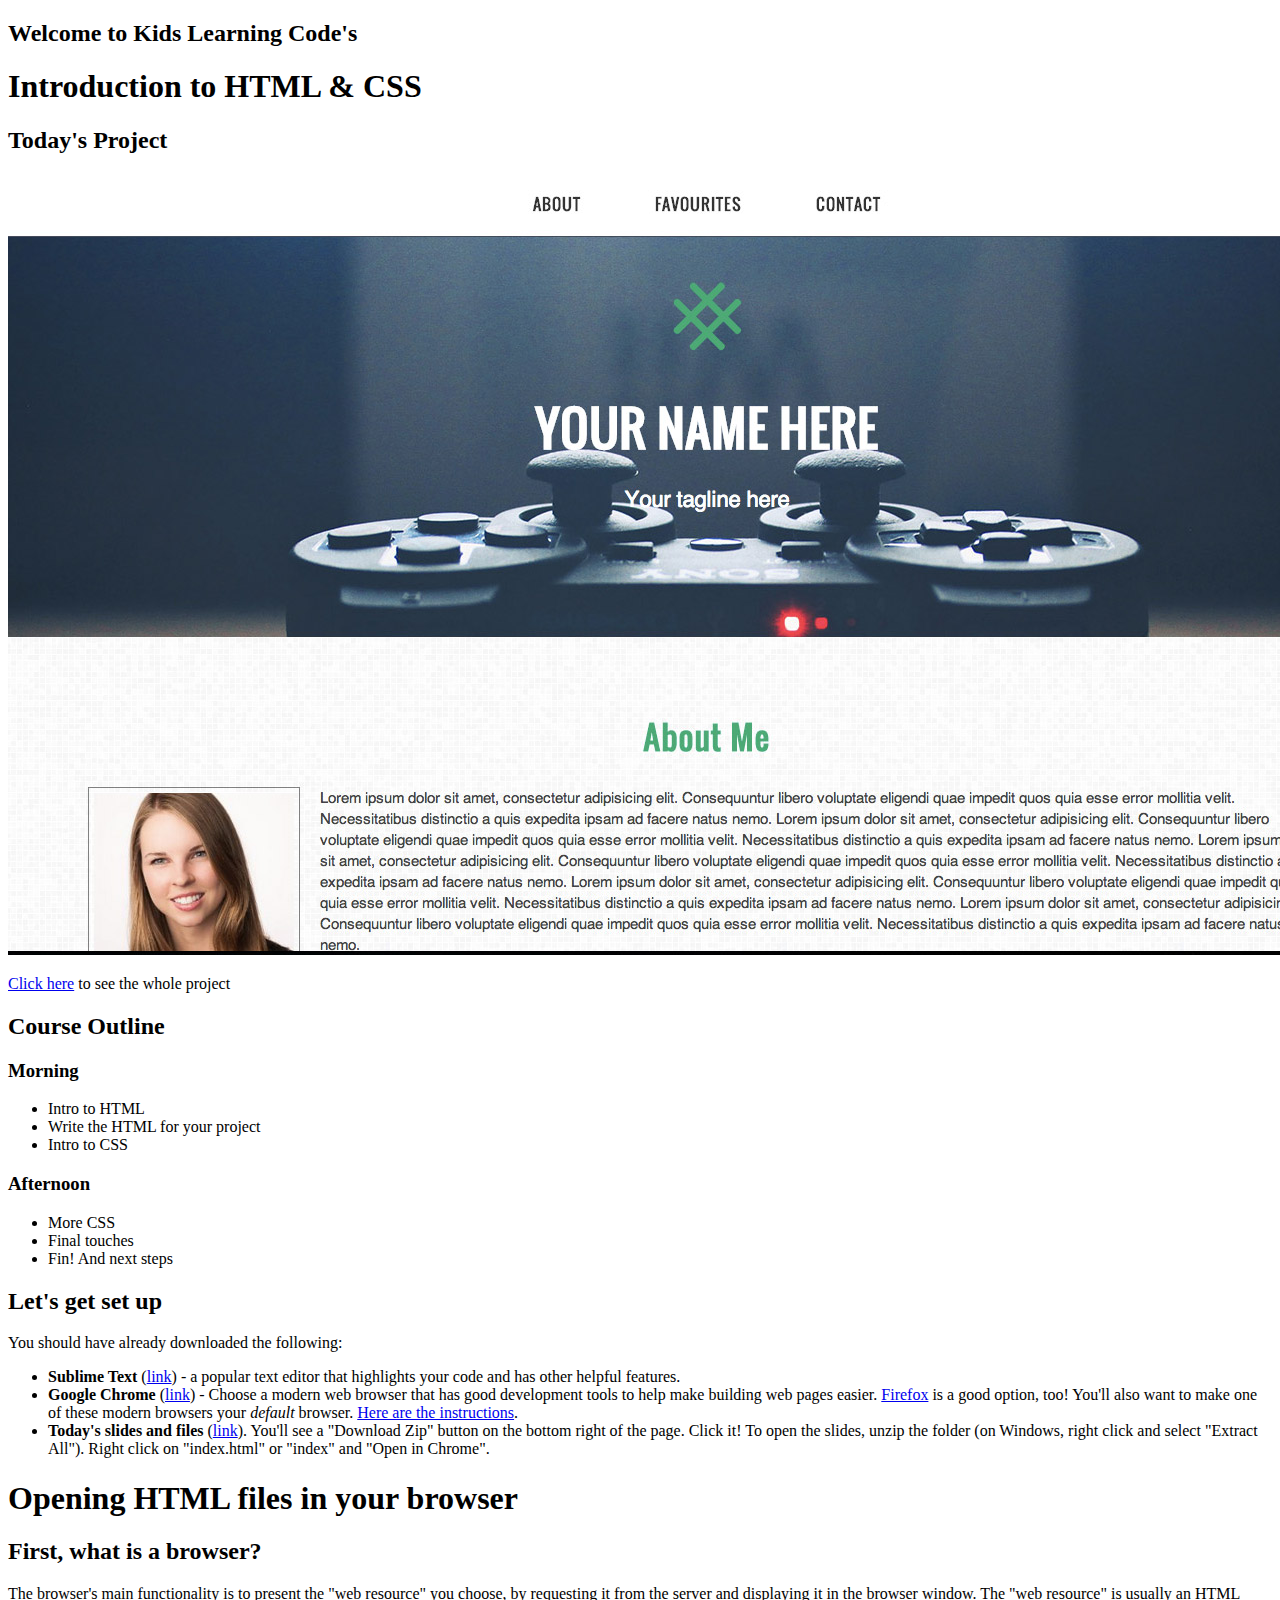
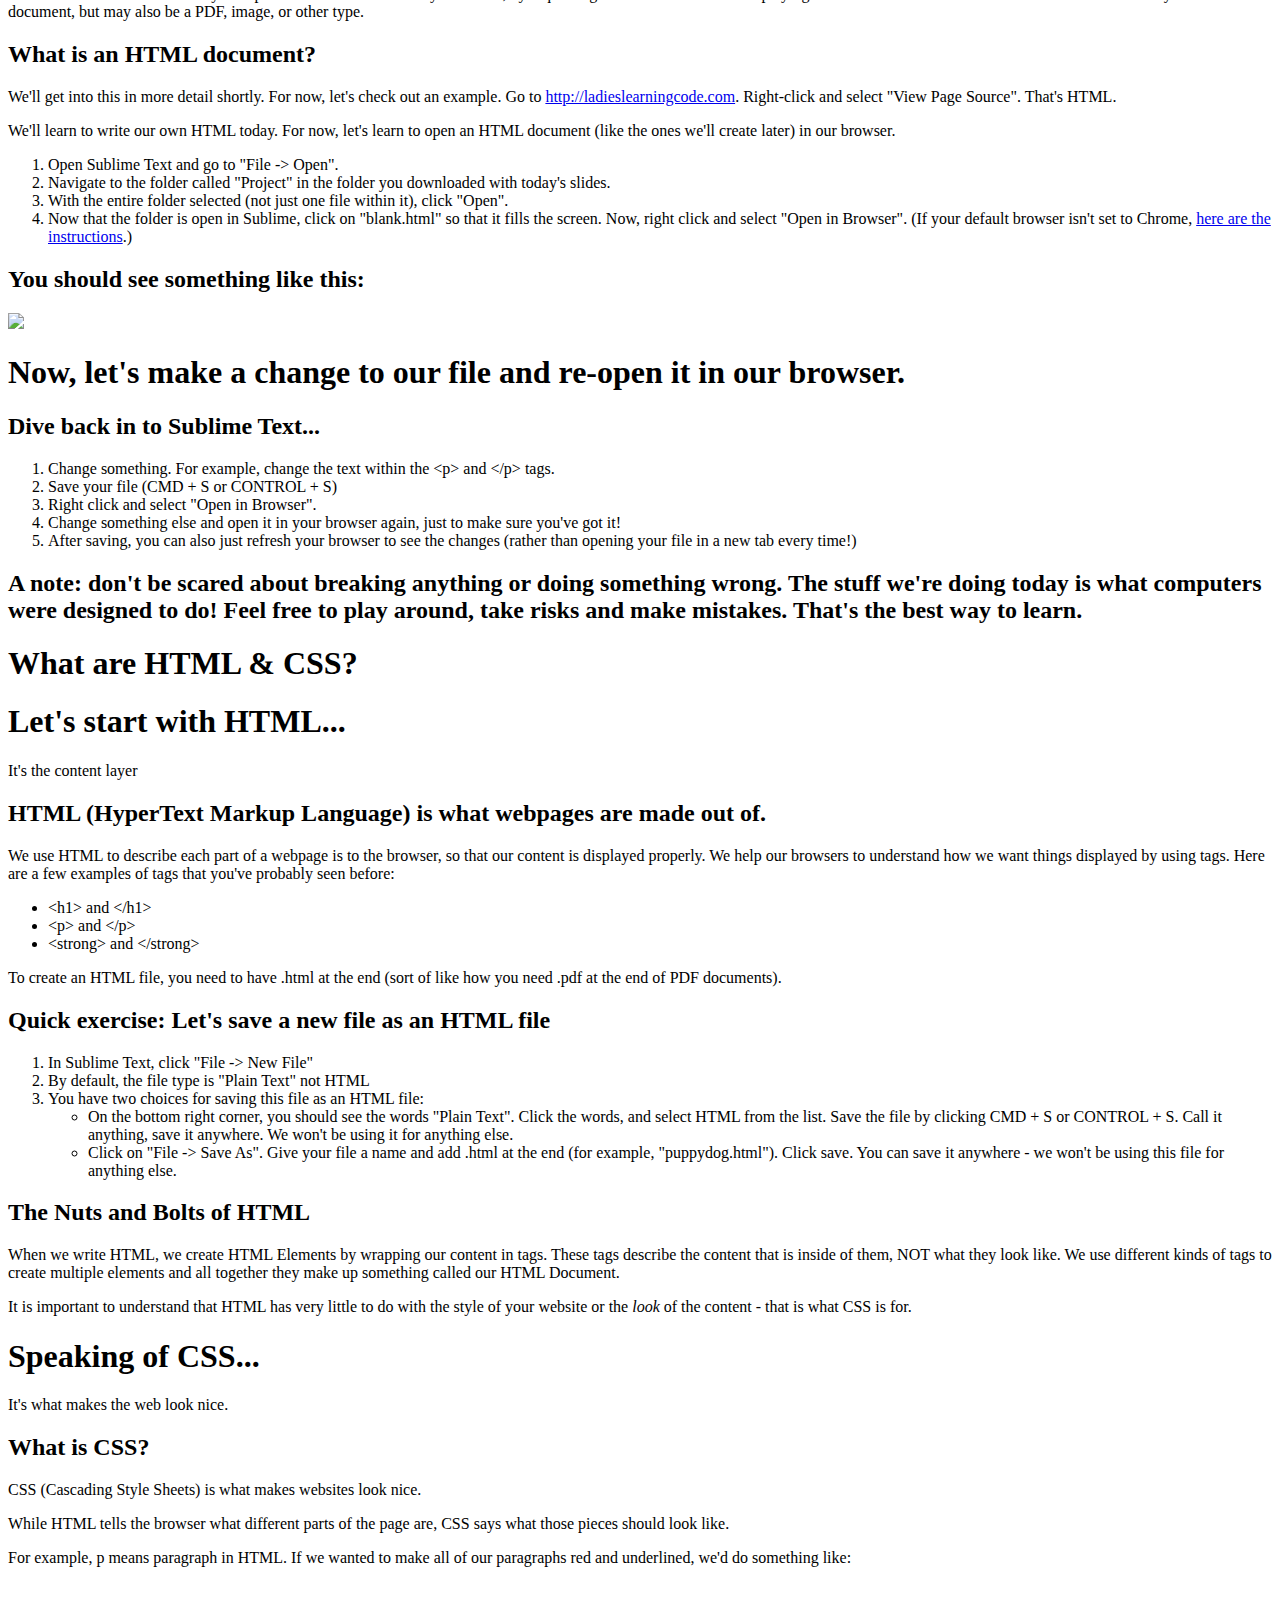
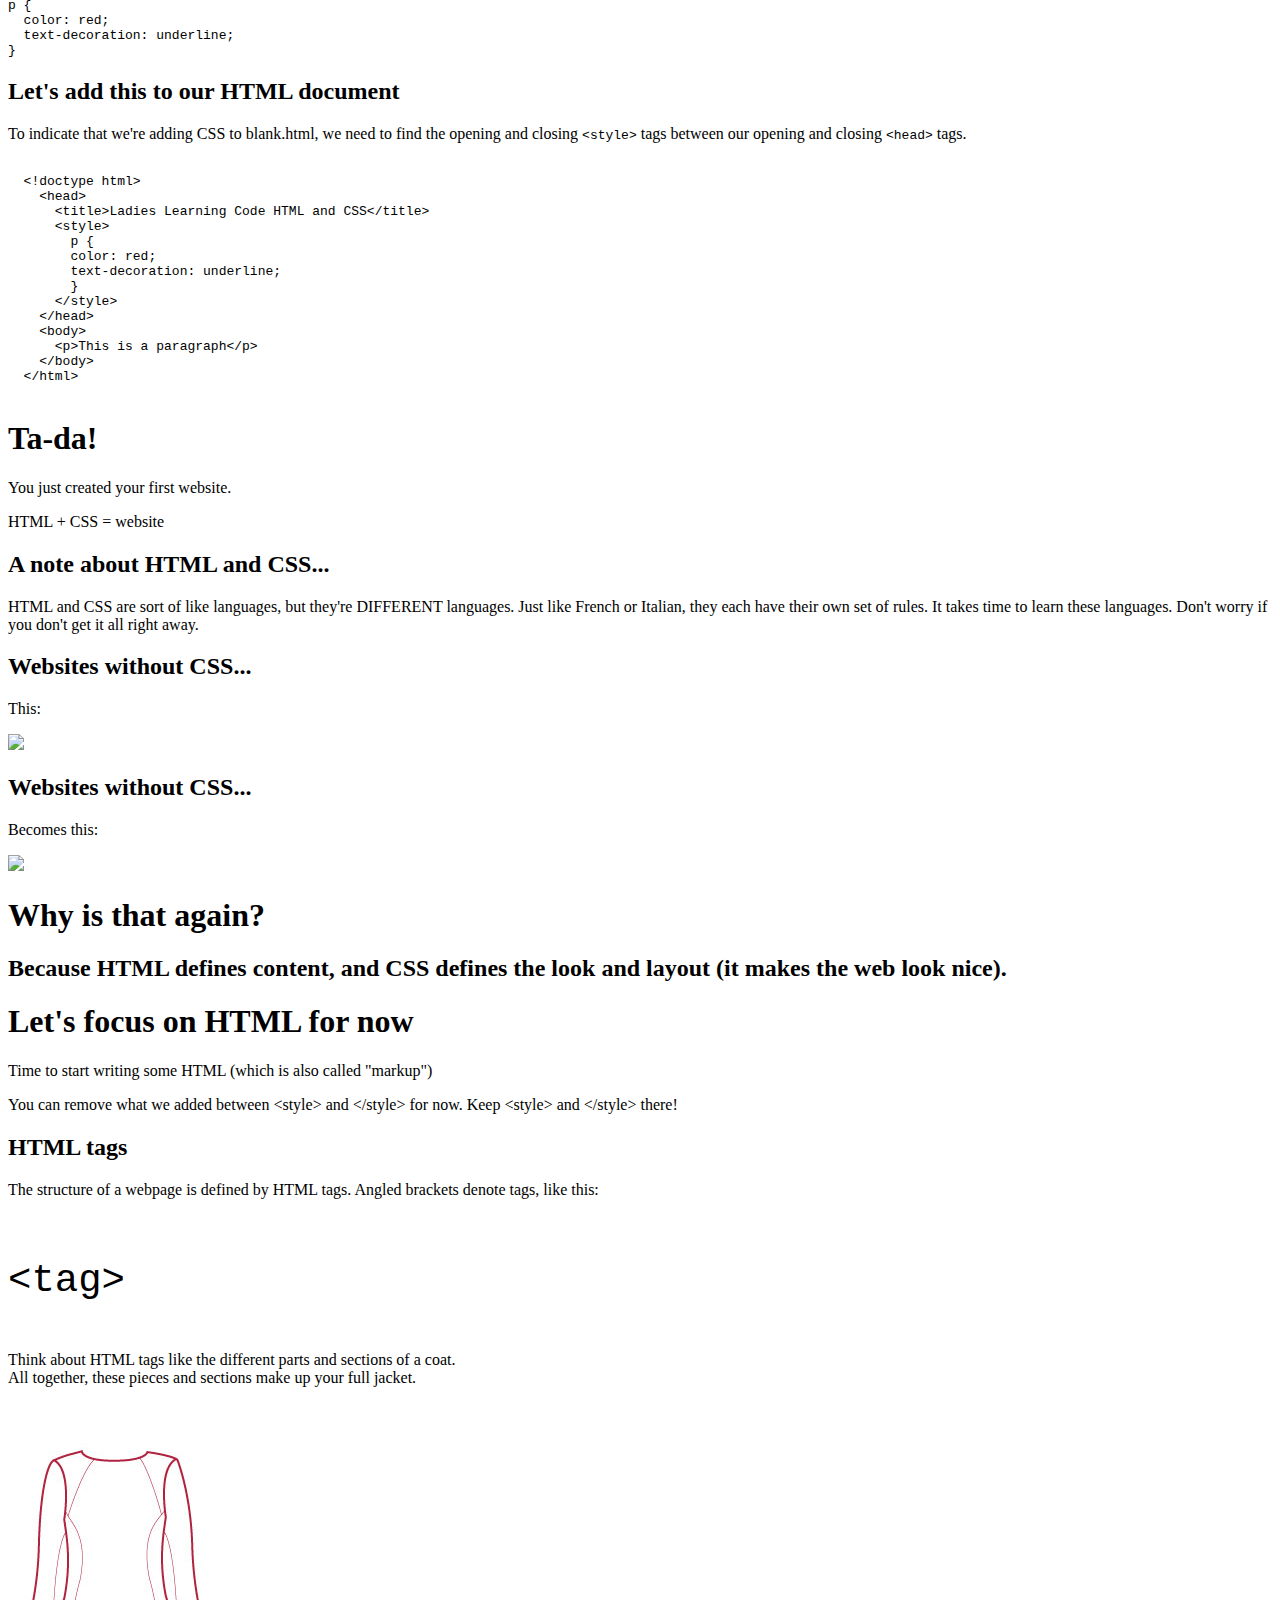
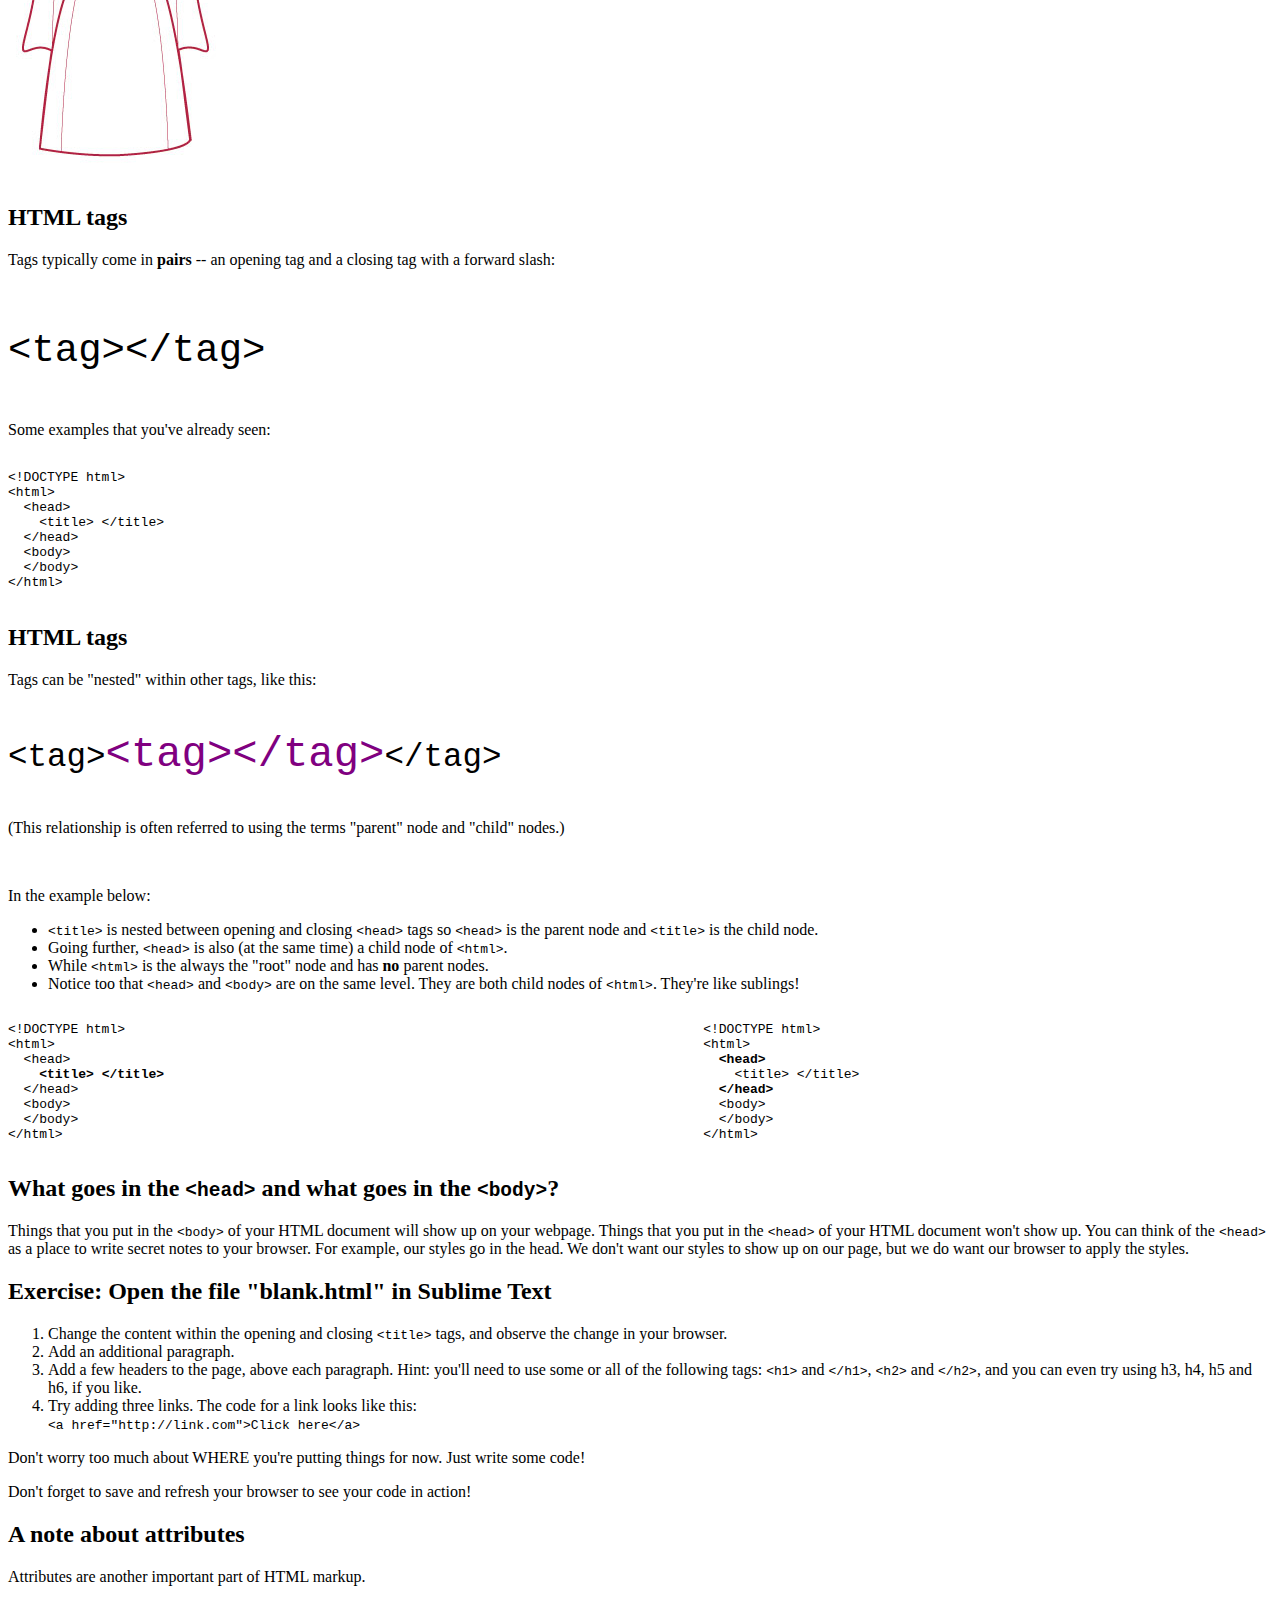
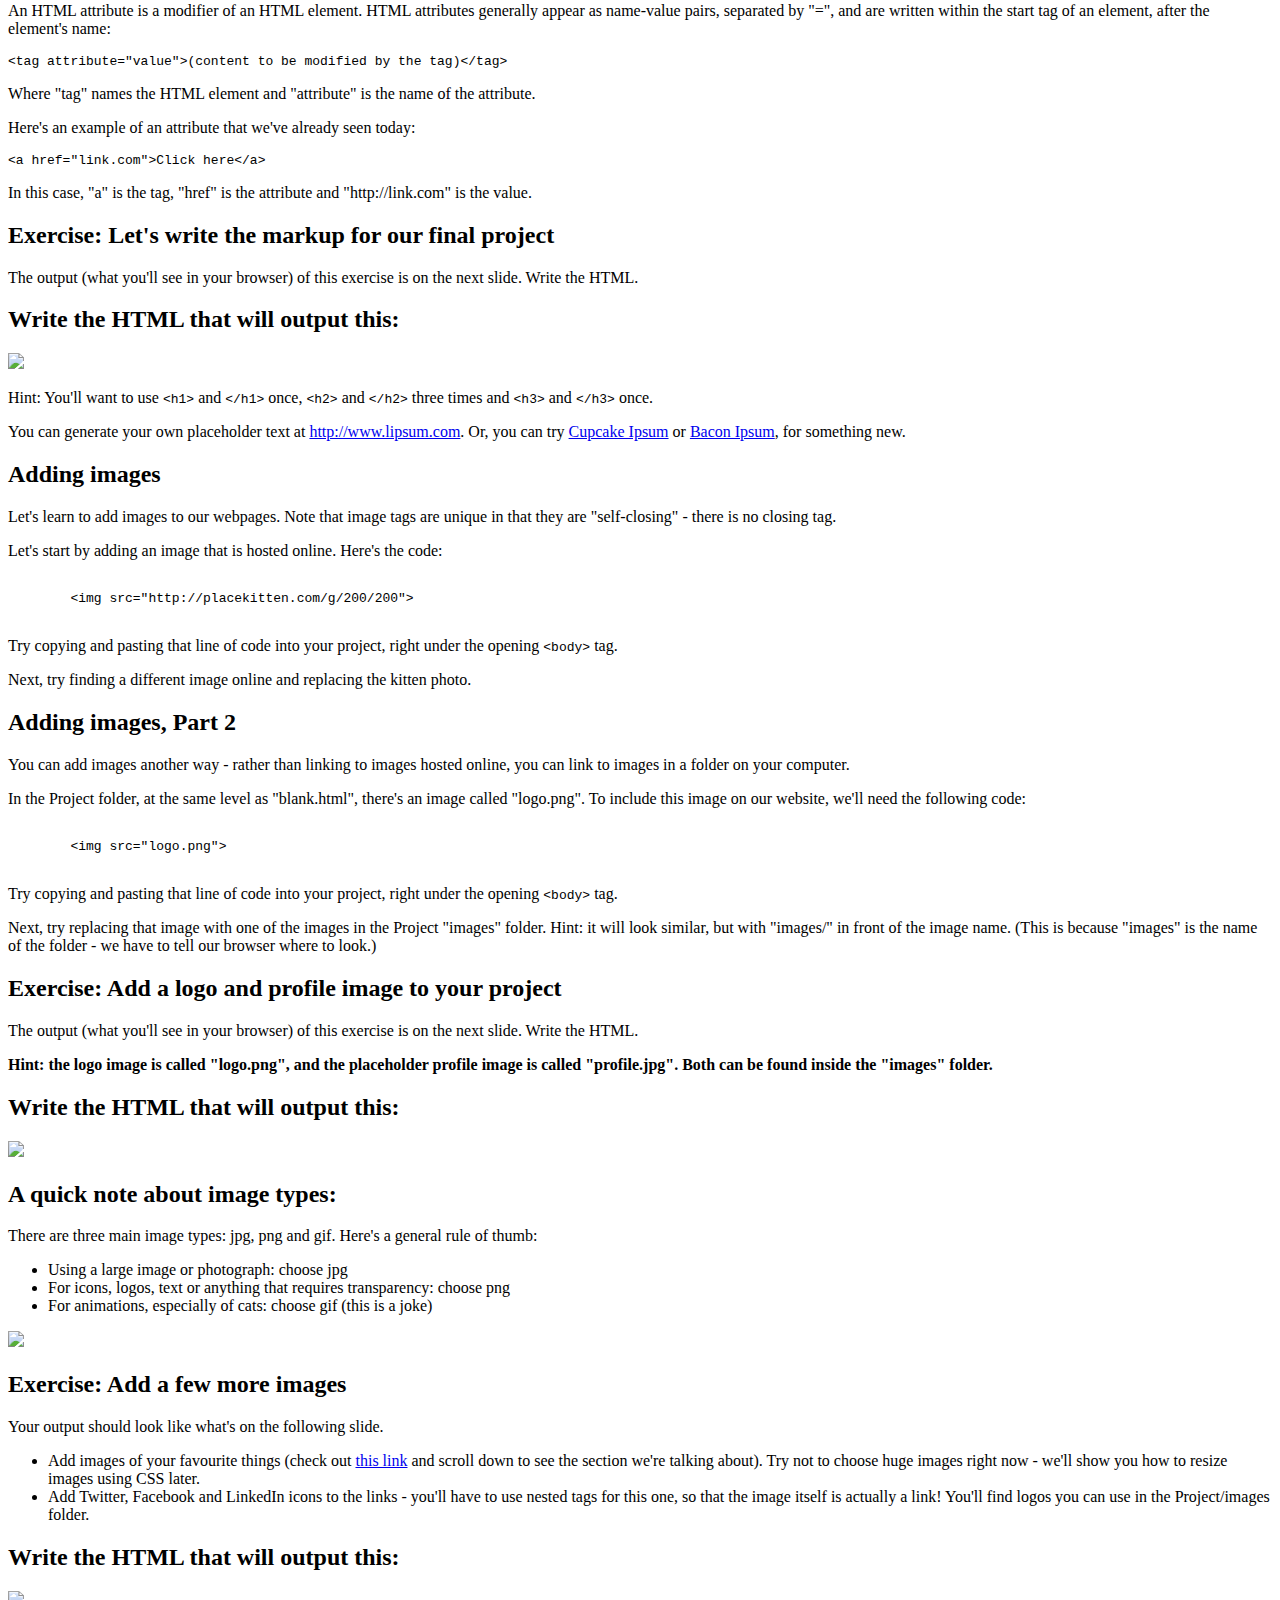
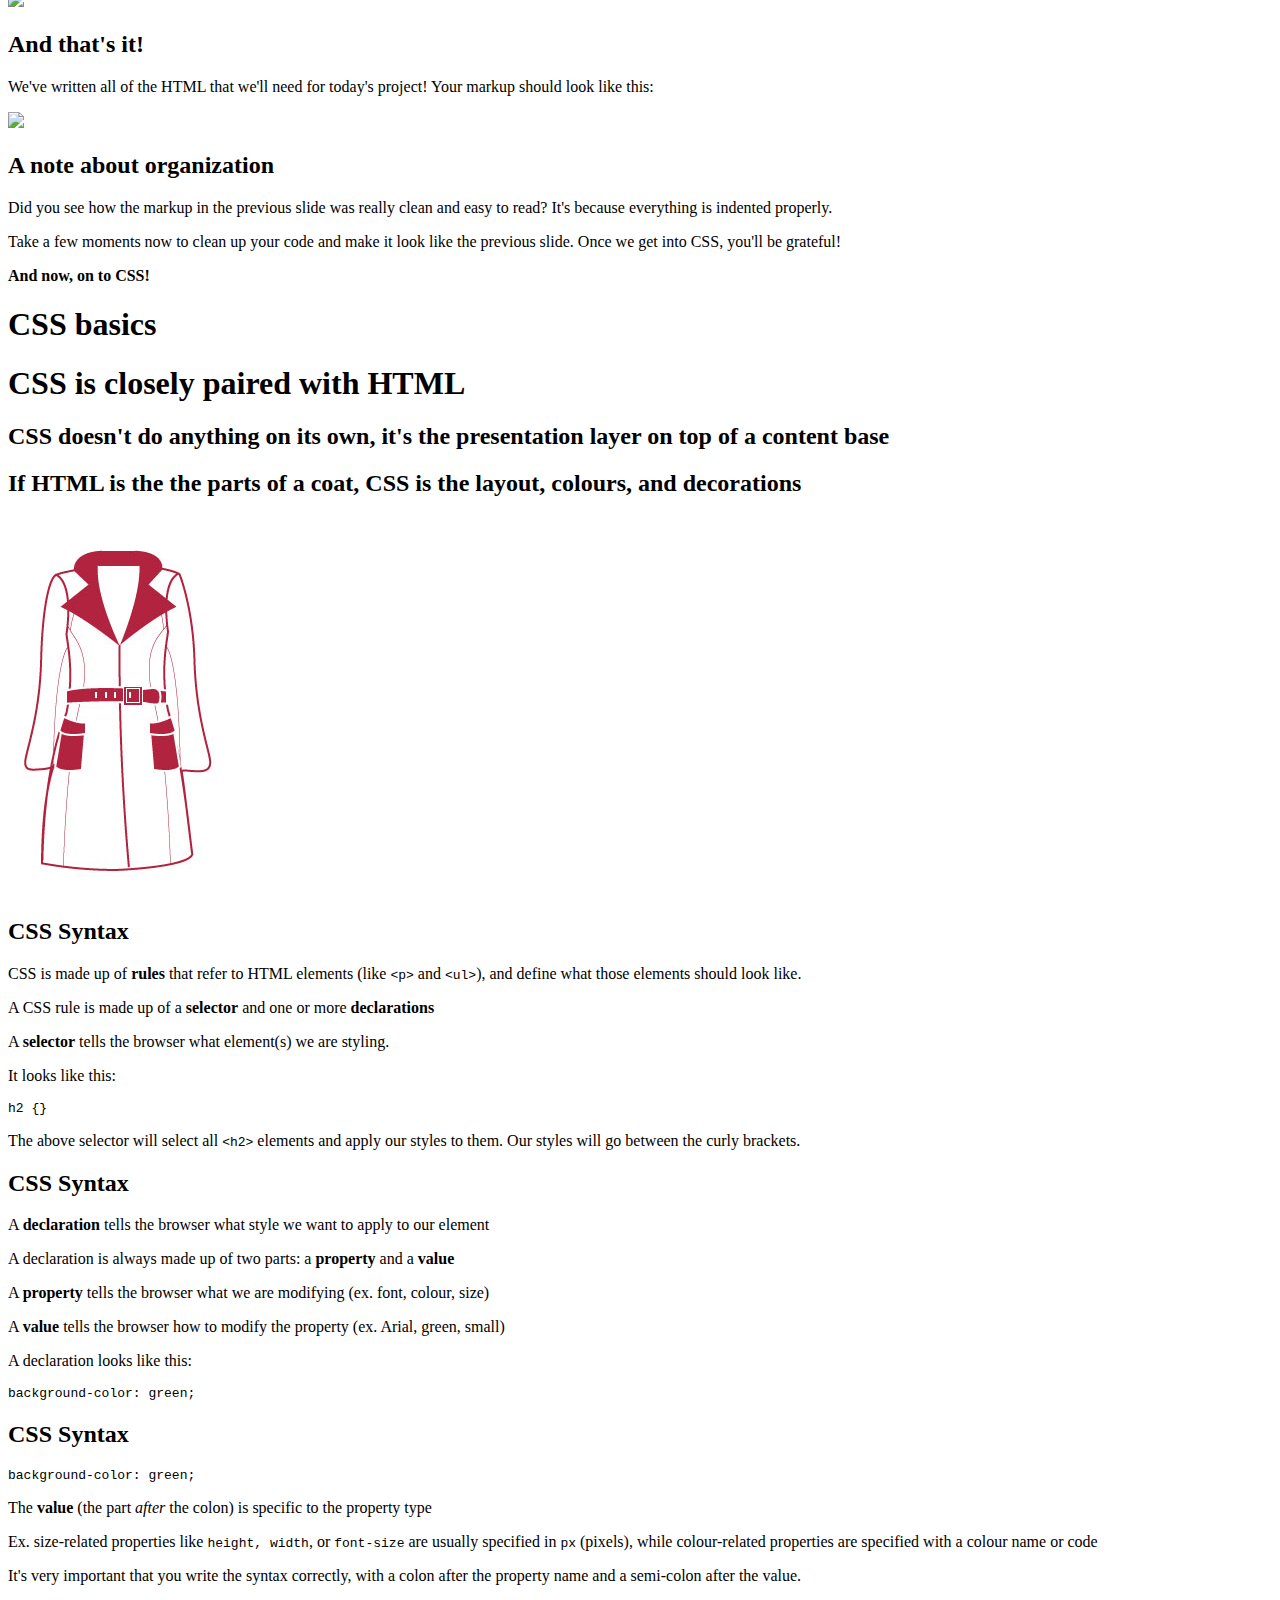
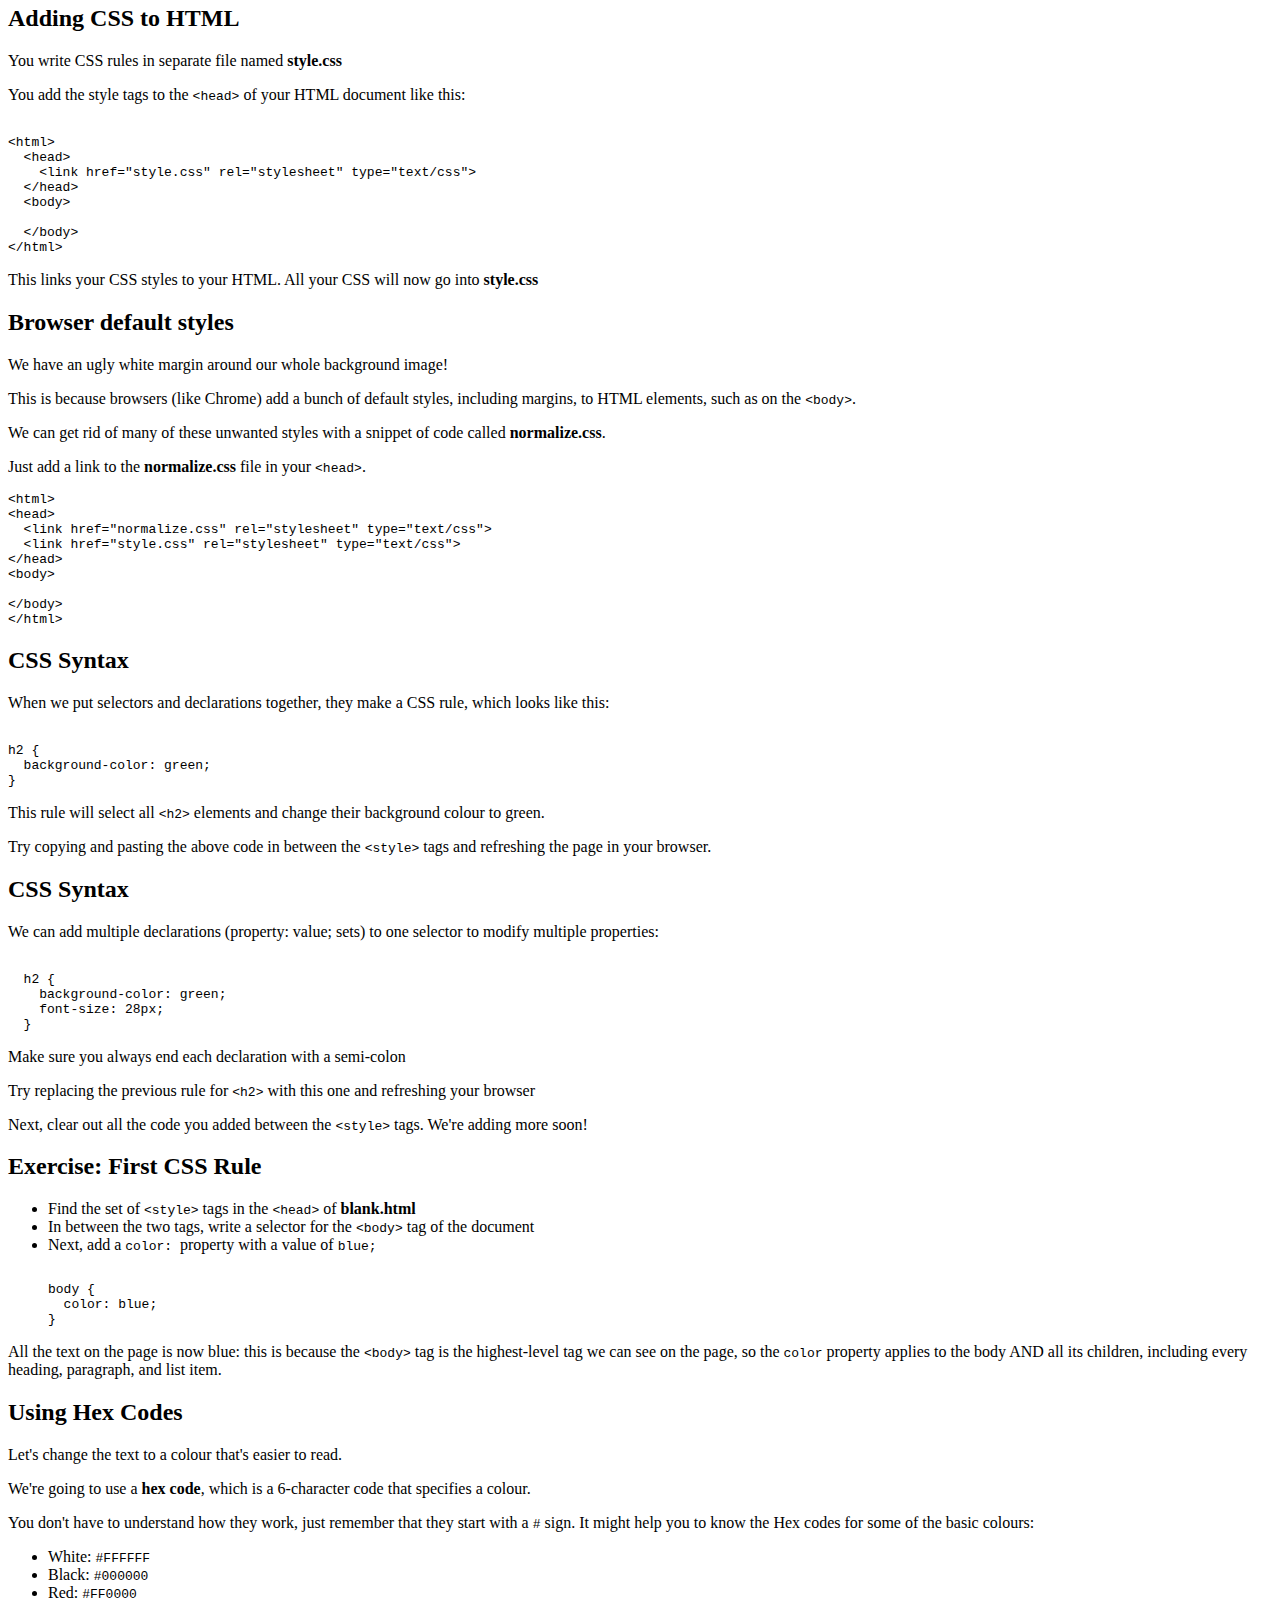
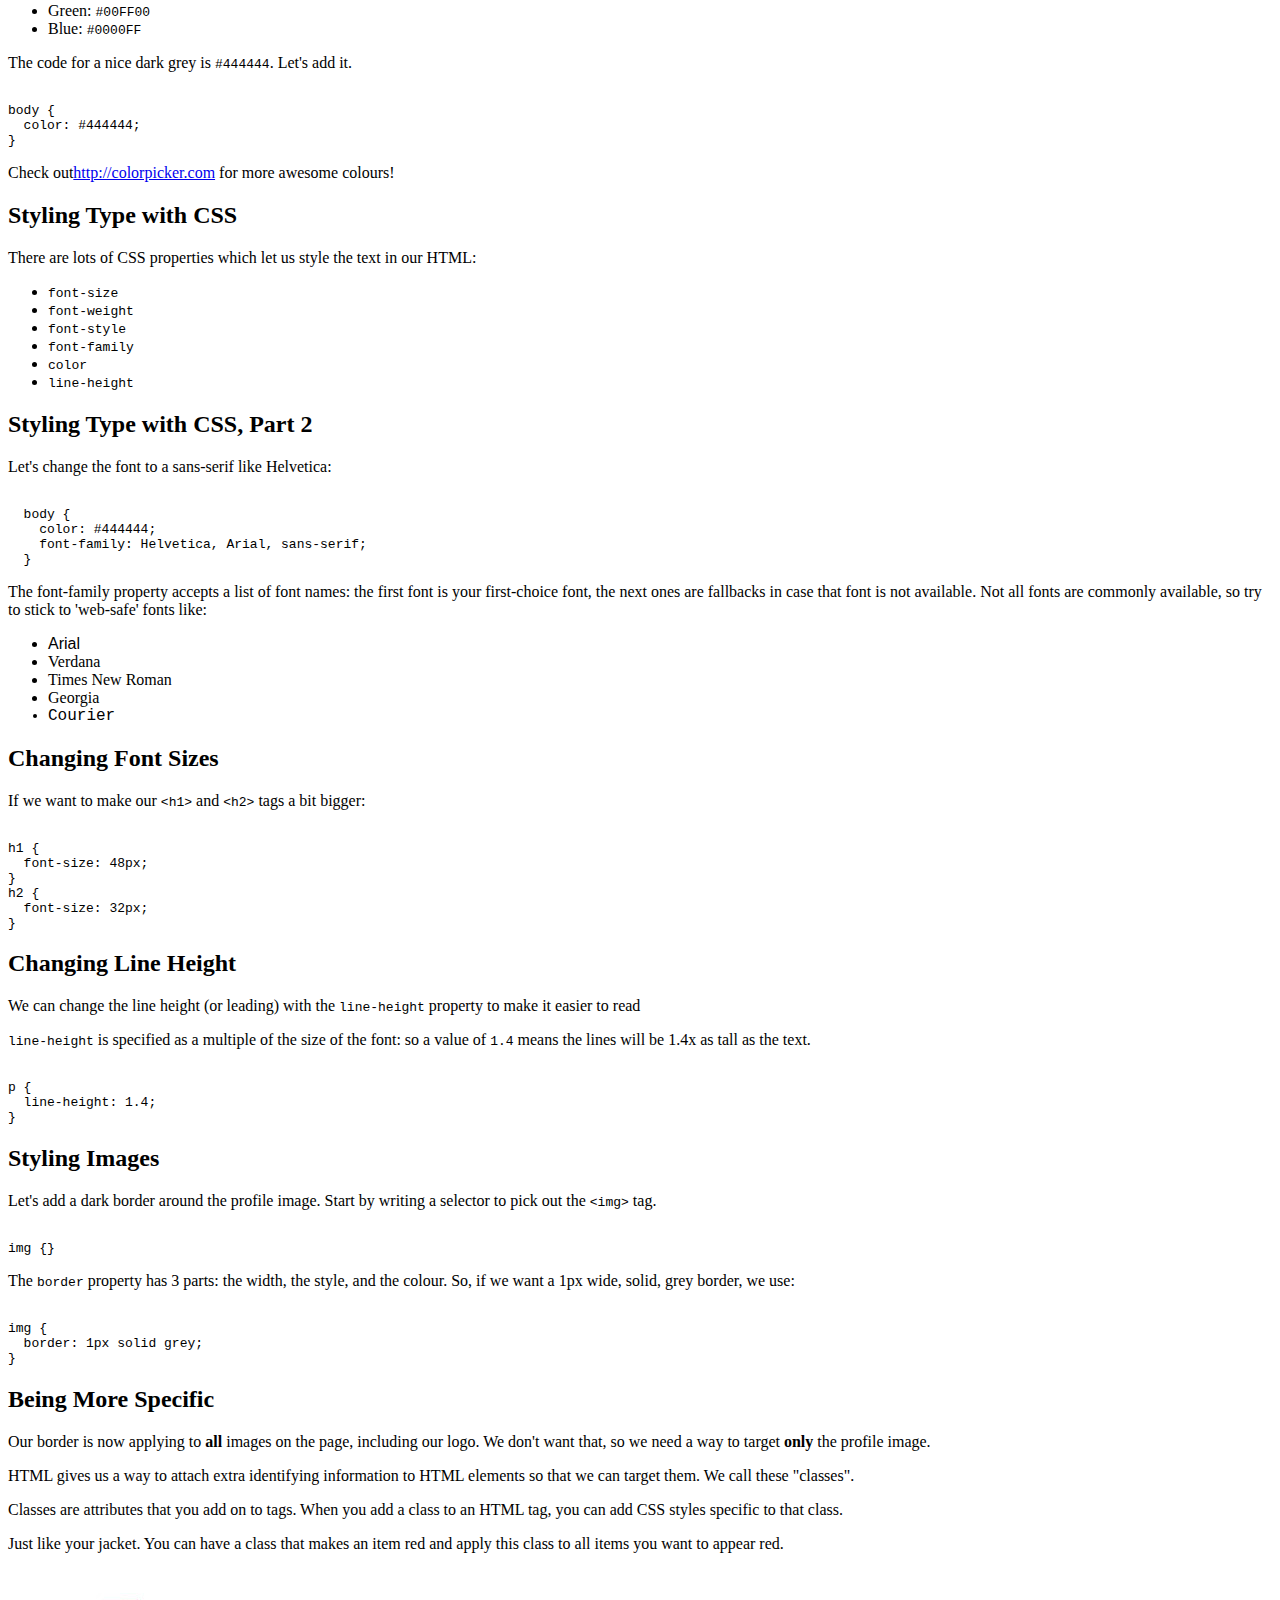
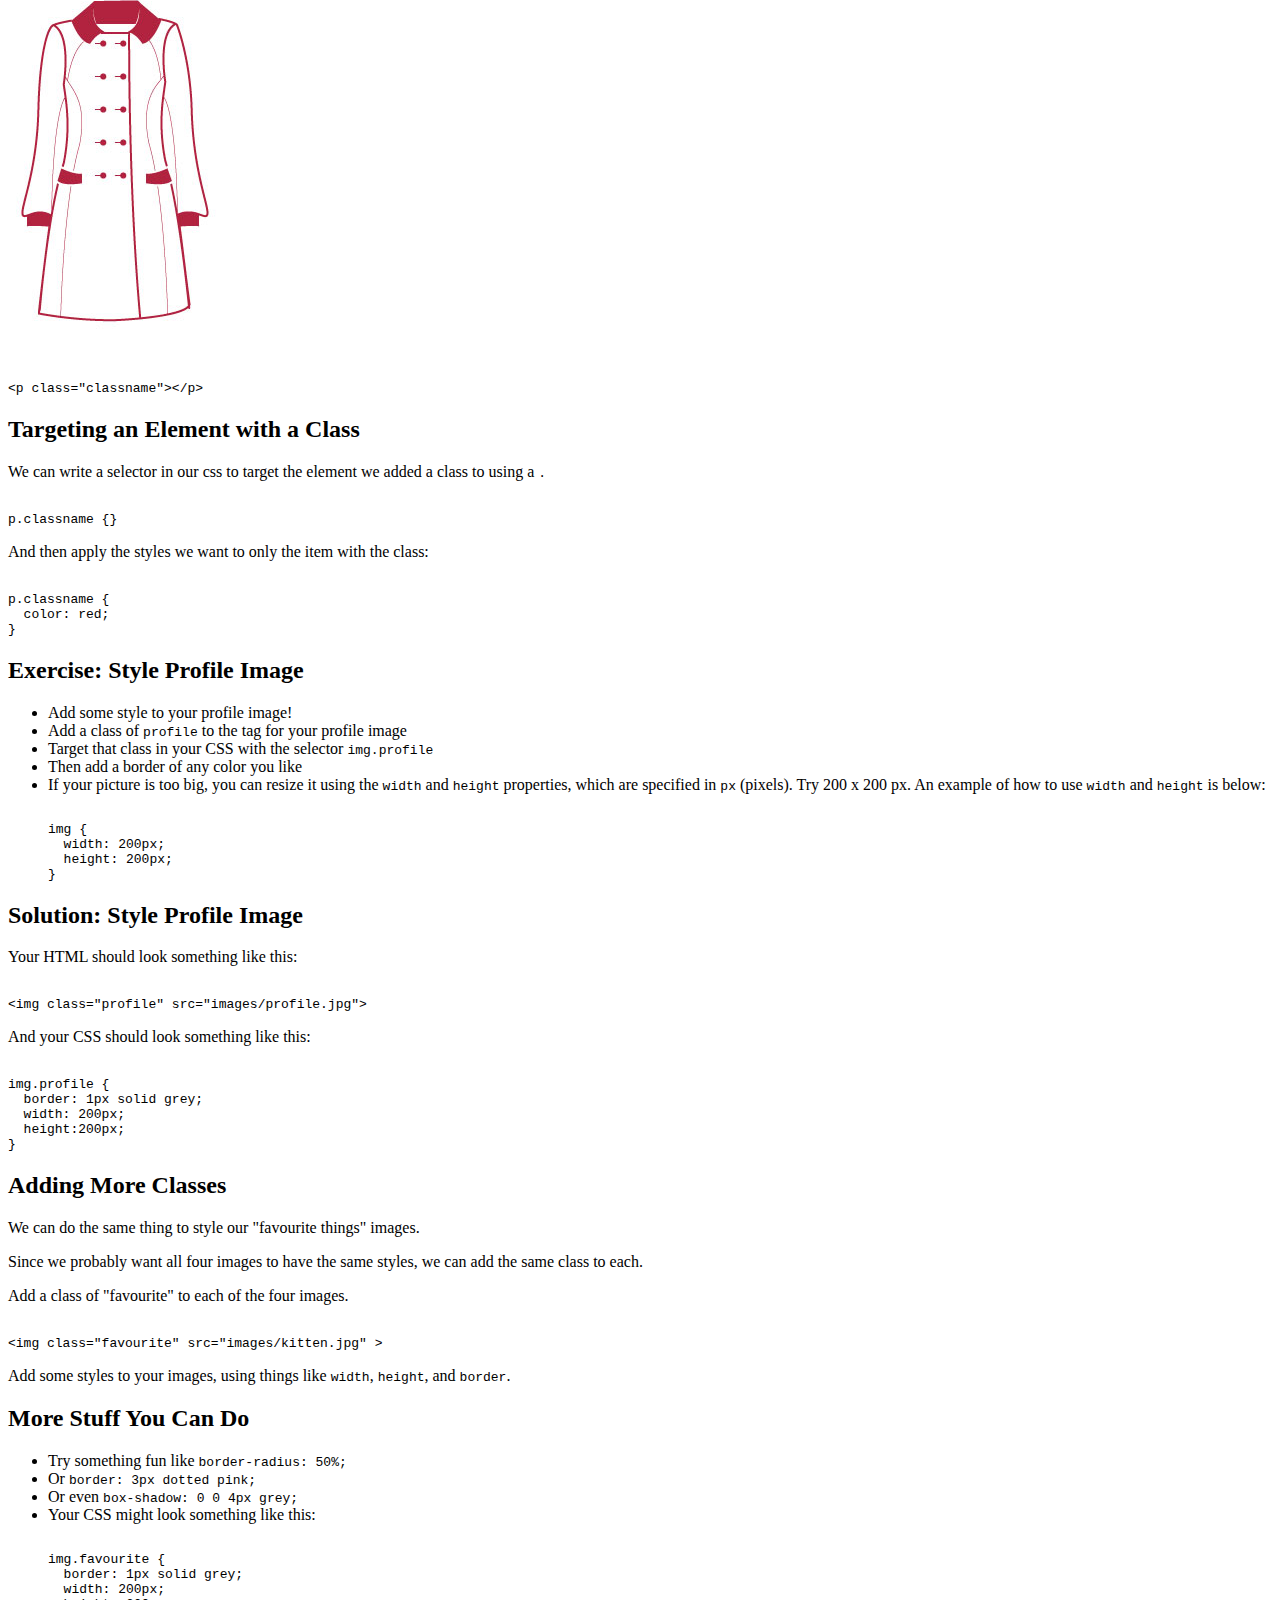
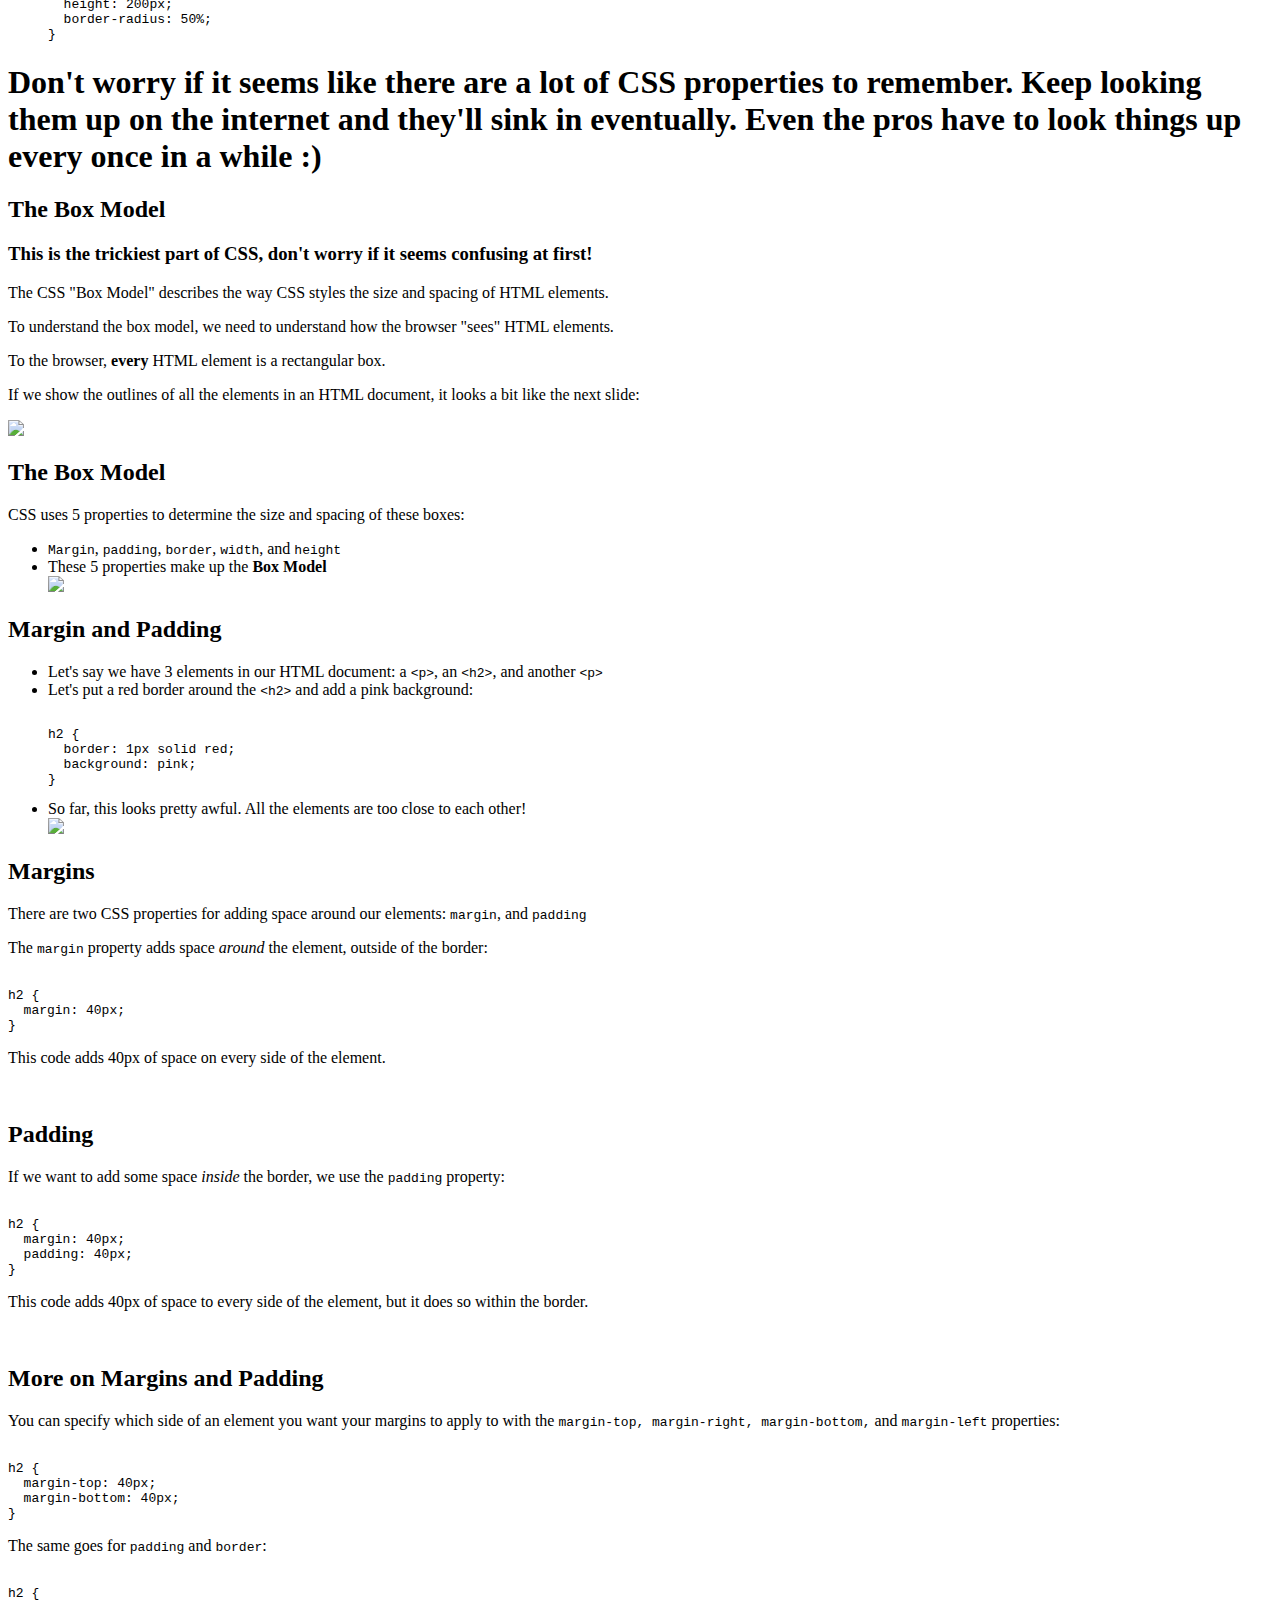
==== commit c5c744ef: "Merge be36dcd880e5cd391b93049529f5705f8d34a353 into adf872a789655e4247f13500ffb968318da37d18" ====
--- a/index.html
+++ b/index.html
@@ -286,9 +286,9 @@
       <h2>HTML tags</h2>
       <p>The structure of a webpage is defined by HTML <span class="keyword">tags</span>. Angled brackets denote tags, like this:</p>
       <p class="centered" style="font-size: 3em;"><code>&lt;tag&gt;</code></p>
-      <p class="centered sidenote">Think about HTML tags like the beams of a house.<br />
-        It's what holds up a webpage.</p>
-      <p class="centered"><img src="assets/house_beam.jpg" width="300" height="232" alt="house beam" /></p>
+      <p class="centered sidenote">Think about HTML tags like the different parts and sections of a coat.<br />
+        All together, these pieces and sections make up your full jacket.</p>
+      <p class="centered"><img src="assets/html-jacket.jpg" width="214" height="377" alt="coat" /></p>
     </article>
 
     <!-- SLIDE: HTML -->
@@ -483,7 +483,8 @@
     <article class="slide slide-subhead">
       <h1>CSS is closely paired with HTML</h1>
       <h2>CSS doesn't do anything on its own, it's the presentation layer on top of a content base</h2>
-      <h2>If HTML is the beams of the house, CSS is the layout, paint, and decorations</h2>
+      <h2>If HTML is the the parts of a coat, CSS is the layout, colours, and decorations</h2>
+      <p class="centered"><img src="assets/css-jacket-01.jpg" width="214" height="377" alt="coat" /></p>
     </article>
 
     <!-- SLIDE: CSS Syntax 1 -->
@@ -520,16 +521,12 @@
     <!-- SLIDE Adding Style Tags -->
     <article class="slide slide-list">
       <h2>Adding CSS to HTML</h2>
-      <p>You write CSS rules in a set of <code>&lt;style>&lt;/style></code> tags</p>
+      <p>You write CSS rules in separate file named  <strong>style.css</strong></p>
       <p>You add the style tags to the <code>&lt;head></code> of your HTML document like this:</p>
 <pre><code class="language-markup">
 &lt;html>
   &lt;head>
-    &lt;style>
-      h2 {
-        background-color: green;
-      }
-    &lt;/style>
+    &lt;link href="style.css" rel="stylesheet" type="text/css">
   &lt;/head>
   &lt;body>
 
@@ -537,7 +534,28 @@
 &lt;/html>
 </code></pre>
       </ul>
-    </article>
+        <p>This links your CSS styles to your HTML. All your CSS will now go into <strong>style.css</strong></p>
+    </article>
+
+  <!-- SLIDE CSS Normalize -->
+  <article class="slide slide-list">
+      <h2>Browser default styles</h2>
+      <p>We have an ugly white margin around our whole background image!</p>
+      <p>This is because browsers (like Chrome) add a bunch of default styles, including margins, to HTML elements, such as on the <code>&lt;body></code>.</p>
+      <p>We can get rid of many of these unwanted styles with a snippet of code called <strong>normalize.css</strong>.</p>
+      <p>Just add a link to the <strong>normalize.css</strong> file in your <code>&lt;head></code>.</p>
+
+<pre><code class="language-markup">&lt;html>
+&lt;head>
+  &lt;link href="normalize.css" rel="stylesheet" type="text/css">
+  &lt;link href="style.css" rel="stylesheet" type="text/css">
+&lt;/head>
+&lt;body>
+
+&lt;/body>
+&lt;/html>
+</code></pre>
+  </article>
 
     <!-- SLIDE: CSS Syntax 3 -->
     <article class="slide slide-list">
@@ -687,7 +705,9 @@
       <h2>Being More Specific</h2>
         <p>Our border is now applying to <strong>all</strong> images on the page, including our logo. We don't want that, so we need a way to target <strong>only</strong> the profile image.</p>
         <p>HTML gives us a way to attach extra identifying information to HTML elements so that we can target them. We call these "classes".</p>
-        <p>Classes are attributes that you add on to tags.</p>
+        <p>Classes are attributes that you add on to tags. When you add a class to an HTML tag, you can add CSS styles specific to that class.</p>
+        <p>Just like your jacket. You can have a class that makes an item red and apply this class to all items you want to appear red.</p>
+        <p class="centered"><img src="assets/css-jacket-02.jpg" width="214" height="377" alt="coat" /></p>
 <pre><code class="language-markup">
 &lt;p class="classname">&lt;/p>
 </code></pre>
@@ -817,7 +837,7 @@
   background: pink;
 }
 </code></pre>
-      <li>So far, this looks pretty awfull. All the elements are too close to each other!</li>
+      <li>So far, this looks pretty awful. All the elements are too close to each other!</li>
       <img src="assets/bm1.png">
       </ul>
     </article>
@@ -852,16 +872,16 @@
       </ul>
     </article>
 
-    <!-- SLIDE CSS Box Model: Margin & Padding -->
-    <article class="slide slide-list">
-      <h2>Margin vs. Padding</h2>
-      <p>Adding <code>padding</code> to an element makes the element <strong>bigger</strong>, whereas adding a <code>margin</code> adds space around the element.</p>
-      <p>If you make a 100px wide element, and then add 40px of padding to it, it will become 180px wide.</p>
-      <p>If you add a 40px margin to a 100px wide element, it stays 100px wide.</p>
-      <p>If you add a 1px border to a 100px wide element, it will become 102px wide.</p>
-      <p>If your element doesn't have a border or a background, you may not be able to see the difference between margin and padding.</p>
-        <!-- TODO: diagram of h2 thing -->
-    </article>
+    <!--&lt;!&ndash; SLIDE CSS Box Model: Margin & Padding &ndash;&gt;-->
+    <!--<article class="slide slide-list">-->
+      <!--<h2>Margin vs. Padding</h2>-->
+      <!--<p>Adding <code>padding</code> to an element makes the element <strong>bigger</strong>, whereas adding a <code>margin</code> adds space around the element.</p>-->
+      <!--<p>If you make a 100px wide element, and then add 40px of padding to it, it will become 180px wide.</p>-->
+      <!--<p>If you add a 40px margin to a 100px wide element, it stays 100px wide.</p>-->
+      <!--<p>If you add a 1px border to a 100px wide element, it will become 102px wide.</p>-->
+      <!--<p>If your element doesn't have a border or a background, you may not be able to see the difference between margin and padding.</p>-->
+        <!--&lt;!&ndash; TODO: diagram of h2 thing &ndash;&gt;-->
+    <!--</article>-->
 
     <!-- SLIDE CSS Box Mdoel: Margin & Padding Sides -->
     <article class="slide slide-list">
@@ -913,7 +933,10 @@
       <p>Instead of specifying both the <code>margin-left</code> and <code>margin-right</code> properties, we can use a shorthand that looks like this:</p>
 <pre><code class="language-css">
 img {
-  margin: 0 auto;
+  margin-top: 0;
+  margin-right: 0;
+  margin-bottom: 0;
+  margin-left: 0;
 }
 </code></pre>
       <p>The <code>0</code> sets both the top margin and the bottom margin, and the <code>auto</code> sets both the left and right margins. </p>
@@ -930,7 +953,10 @@
       <p>Then write a selector in your CSS and apply the <code>margin</code> property:</p>
 <pre><code class="language-css">
 img.logo {
-  margin: 0 auto;
+  margin-top: 0;
+  margin-right: 0;
+  margin-bottom: 0;
+  margin-left: 0;
 }
 </code></pre>
     </article>
@@ -952,7 +978,10 @@
       <p>Because our logo element is only as wide as the image, we can't centre it relative to the page. Luckily, this is easy to fix: we just tell the <code>&lt;img></code> tag to behave like a block element instead, by setting the <code>display</code> property.</p>
 <pre><code class="language-css">
 img.logo {
-  margin: 0 auto;
+  margin-top: 0;
+  margin-right: 0;
+  margin-bottom: 0;
+  margin-left: 0;
   display: block;
 }
 </code></pre>
@@ -1043,15 +1072,6 @@
 }
 </code></pre>
       </ul>
-    </article>
-
-    <!-- SLIDE CSS Normalize -->
-    <article class="slide slide-list">
-      <h2>Browser default styles</h2>
-      <p>We have an ugly white margin around our whole background image!</p>
-      <p>This is because browsers (like Chrome) add a bunch of default styles, including margins, to HTML elements, such as on the <code>&lt;body></code>.</p>
-      <p>We can get rid of many of these unwanted styles with a snippet of code called <strong>normalize.css</strong>.</p>
-      <p>Open up the <strong>normalize.css</strong> file and copy and paste the contents to the top of your CSS.</li>
     </article>
 
     <!-- SLIDE CSS Banner: Typography -->
